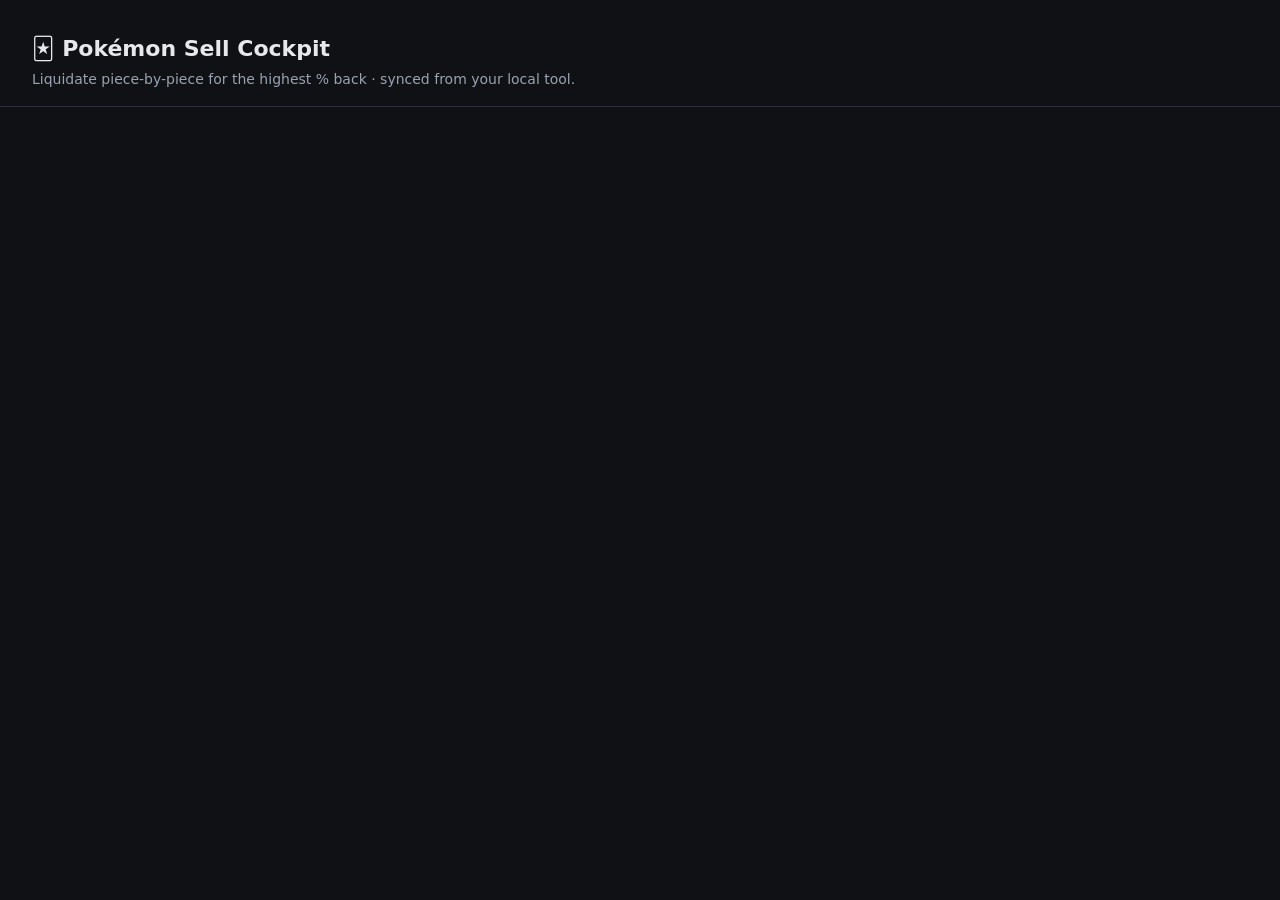
==== cloud/index.html @ ad4744eb "Self-contained web app: in-browser CSV import (engine.js) The cloud cockpit no longer depends on the" ====
<!doctype html>
<html lang="en">
<head>
  <meta charset="utf-8" />
  <meta name="viewport" content="width=device-width, initial-scale=1" />
  <title>Pokémon Sell Cockpit</title>
  <link rel="stylesheet" href="style.css" />
</head>
<body>
  <header>
    <h1>🃏 Pokémon Sell Cockpit</h1>
    <p class="subtitle">Liquidate piece-by-piece for the highest % back · synced from your local tool.</p>
  </header>

  <main>
    <!-- Auth -->
    <section id="auth-section" class="card hidden">
      <h2>Sign in</h2>
      <div class="auth-form">
        <input type="email" id="auth-email" placeholder="email" autocomplete="username" />
        <input type="password" id="auth-pass" placeholder="password" autocomplete="current-password" />
        <div class="actions">
          <button type="button" id="signin-btn">Sign in</button>
          <button type="button" id="signup-btn" class="secondary">Create account</button>
        </div>
        <p id="auth-status" class="status"></p>
      </div>
    </section>

    <!-- Cockpit -->
    <section id="sell-section" class="card hidden">
      <div class="review-header">
        <div>
          <h2>🛒 Sell Cockpit</h2>
          <p id="sell-meta" class="meta">Loading…</p>
        </div>
        <div class="review-nav">
          <div class="view-toggle">
            <button type="button" id="view-grid" class="vt active" title="Grid view">▦</button>
            <button type="button" id="view-list" class="vt" title="List view">☰</button>
          </div>
          <label class="filter-label">Sort
            <select id="sell-sort">
              <option value="value">Value</option>
              <option value="psa10x">PSA-10 ×</option>
              <option value="netpct">Net %</option>
            </select>
          </label>
          <input type="search" id="sell-search" placeholder="Search name or set…" />
          <button type="button" id="import-btn" class="primary">📤 Import CSV</button>
          <input type="file" id="import-file" accept=".csv" hidden />
          <button type="button" id="signout-btn" class="secondary">Sign out</button>
        </div>
      </div>

      <div id="sell-summary" class="sell-summary"></div>
      <div id="sell-tabs" class="sell-tabs"></div>

      <div id="sell-filters" class="sell-filters">
        <select id="f-channel" class="f-sel" title="Channel">
          <option value="">All channels</option>
          <option value="eBay (auction)">eBay auction</option>
          <option value="eBay (fixed)">eBay fixed</option>
          <option value="TCGplayer">TCGplayer</option>
          <option value="LCS">LCS (shop)</option>
        </select>
        <select id="f-band" class="f-sel" title="Price band">
          <option value="">All prices</option>
          <option value="o50">$50+</option>
          <option value="5_50">$5–50</option>
          <option value="1_5">$1–5</option>
          <option value="u1">&lt;$1</option>
        </select>
        <button class="chip" data-filter="notnm" data-value="notnm">🔍 Not NM <span id="notnm-count"></span></button>
        <button class="chip" data-filter="grade" data-value="grade">◆ Grade</button>
        <button class="chip" data-filter="oc" data-value="oc">◎ OC</button>
        <button class="chip" data-filter="shop" data-value="shop">🏪</button>
        <button class="chip" data-filter="keepers" data-value="keepers">★</button>
        <input type="text" id="sell-tag-filter" class="tag-filter" placeholder="tag…" />
      </div>

      <div id="sell-grid" class="sell-grid"></div>
      <p id="sell-empty" class="empty-state hidden">No cards yet — hit <b>📤 Import CSV</b> and pick your Collectr export to load your inventory.</p>

      <div id="card-modal" class="modal hidden">
        <div class="modal-backdrop" id="modal-backdrop"></div>
        <div class="modal-panel" id="modal-panel"></div>
      </div>
    </section>
  </main>

  <script type="module" src="app.js"></script>
</body>
</html>
---- cloud/style.css ----
:root {
  --bg: #0f1115;
  --card: #1a1d24;
  --border: #2a2f3a;
  --border-strong: #3a4150;
  --text: #e6e8ec;
  --text-dim: #9aa3b2;
  --accent: #5b8def;
  --accent-hover: #7aa3ff;
  --success: #4ade80;
  --warn: #fbbf24;
  --danger: #f87171;
  --selected-bg: rgba(91,141,239,0.12);
}

* { box-sizing: border-box; }

body {
  margin: 0;
  padding: 0;
  background: var(--bg);
  color: var(--text);
  font-family: -apple-system, BlinkMacSystemFont, "Segoe UI", system-ui, sans-serif;
  font-size: 15px;
  line-height: 1.5;
}

header {
  padding: 32px 32px 16px;
  border-bottom: 1px solid var(--border);
}

header h1 { margin: 0 0 4px 0; font-size: 22px; font-weight: 600; }
.subtitle { margin: 0; color: var(--text-dim); font-size: 14px; }

main {
  max-width: 1200px;
  margin: 0 auto;
  padding: 24px 32px 64px;
  display: flex;
  flex-direction: column;
  gap: 16px;
}

.card {
  background: var(--card);
  border: 1px solid var(--border);
  border-radius: 8px;
  padding: 20px 24px;
}
.card h2 { margin: 0 0 12px 0; font-size: 16px; font-weight: 600; }
.card h3 { margin: 0 0 8px 0; font-size: 13px; font-weight: 600; text-transform: uppercase; letter-spacing: 0.04em; color: var(--text-dim); }
.card p  { margin: 0 0 12px 0; color: var(--text-dim); font-size: 14px; }

.hidden { display: none !important; }

code { background: rgba(255,255,255,0.06); padding: 1px 6px; border-radius: 3px; font-size: 13px; }
kbd  {
  display: inline-block;
  padding: 1px 6px;
  border: 1px solid var(--border-strong);
  border-bottom-width: 2px;
  border-radius: 4px;
  background: rgba(255,255,255,0.04);
  font-family: ui-monospace, SFMono-Regular, Menlo, monospace;
  font-size: 11px;
  margin: 0 2px;
  color: var(--text);
}

/* Dropzone */
.dropzone {
  border: 2px dashed var(--border);
  border-radius: 8px;
  padding: 28px;
  text-align: center;
  transition: border-color 120ms, background 120ms;
}
.dropzone.drag { border-color: var(--accent); background: rgba(91,141,239,0.06); }
.dropzone-text { margin: 0 0 12px 0; color: var(--text-dim); font-size: 14px; }

button {
  background: var(--accent);
  color: white;
  border: 0;
  padding: 8px 16px;
  border-radius: 6px;
  font: inherit;
  font-weight: 500;
  cursor: pointer;
  transition: background 120ms, opacity 120ms;
}
button:hover { background: var(--accent-hover); }
button:disabled { opacity: 0.5; cursor: not-allowed; }
button.secondary {
  background: transparent;
  color: var(--text);
  border: 1px solid var(--border);
}
button.secondary:hover { background: rgba(255,255,255,0.04); }
button.secondary.ghost { color: var(--text-dim); }
button.primary { background: var(--accent); }

.status { margin-top: 12px; font-size: 14px; }
.status.error { color: var(--danger); }
.status.success { color: var(--success); }

.actions { margin-top: 12px; display: flex; gap: 8px; }

/* Summary stats */
.stats-grid {
  display: grid;
  grid-template-columns: repeat(auto-fit, minmax(160px, 1fr));
  gap: 12px;
  margin-bottom: 12px;
}
.stat {
  background: rgba(255,255,255,0.03);
  border: 1px solid var(--border);
  border-radius: 6px;
  padding: 12px 14px;
}
.stat .label { font-size: 12px; color: var(--text-dim); text-transform: uppercase; letter-spacing: 0.04em; }
.stat .value { font-size: 22px; font-weight: 600; margin-top: 4px; }
.stat .pct   { font-size: 12px; color: var(--text-dim); margin-top: 2px; }

.stat.auto      .value { color: var(--success); }
.stat.review    .value { color: var(--warn); }
.stat.unmatched .value { color: var(--danger); }

.meta { color: var(--text-dim); font-size: 13px; margin: 0; }

/* Review */
.review-header {
  display: flex;
  justify-content: space-between;
  align-items: flex-start;
  margin-bottom: 16px;
  gap: 16px;
}
.review-nav { display: flex; gap: 8px; align-items: center; flex-wrap: wrap; }
.filter-label {
  font-size: 13px;
  color: var(--text-dim);
  display: inline-flex;
  align-items: center;
  gap: 6px;
}
.filter-label select {
  background: var(--card);
  color: var(--text);
  border: 1px solid var(--border);
  border-radius: 4px;
  padding: 5px 8px;
  font: inherit;
  font-size: 13px;
  cursor: pointer;
}
.decision-badge.ignore { background: rgba(154,163,178,0.20); color: var(--text-dim); }

.empty-state { padding: 32px; text-align: center; color: var(--text-dim); }

.review-grid {
  display: grid;
  grid-template-columns: 320px 1fr;
  grid-template-rows: auto auto auto;
  grid-template-areas:
    "hero  inv"
    "hero  candidates"
    "tools tools";
  gap: 16px;
}

.hero {
  grid-area: hero;
  background: rgba(0,0,0,0.3);
  border: 1px solid var(--border);
  border-radius: 8px;
  padding: 12px;
  display: flex;
  flex-direction: column;
  align-items: center;
}
.hero img {
  width: 100%;
  max-width: 296px;
  aspect-ratio: 1 / 1;
  object-fit: contain;
  background: #0a0c10;
  border-radius: 6px;
}
.hero-caption {
  margin: 8px 0 0 0;
  font-size: 12px;
  color: var(--text-dim);
  text-align: center;
}

.inv-panel {
  grid-area: inv;
  background: rgba(255,255,255,0.02);
  border: 1px solid var(--border);
  border-radius: 8px;
  padding: 14px 16px;
}
.inv-data {
  display: grid;
  grid-template-columns: max-content 1fr;
  gap: 4px 16px;
  margin: 0;
  font-size: 14px;
}
.inv-data dt { color: var(--text-dim); }
.inv-data dd { margin: 0; color: var(--text); }
.reason  { margin: 12px 0 0 0; font-size: 12px; color: var(--text-dim); font-style: italic; }
.decision-badge {
  display: inline-block;
  margin-top: 12px;
  padding: 4px 10px;
  border-radius: 4px;
  font-size: 12px;
  font-weight: 600;
  text-transform: uppercase;
  letter-spacing: 0.04em;
}
.decision-badge.confirm  { background: rgba(74,222,128,0.15); color: var(--success); }
.decision-badge.personal { background: rgba(91,141,239,0.15); color: var(--accent); }
.decision-badge.psa      { background: rgba(251,191,36,0.15); color: var(--warn); }
.decision-badge.bad      { background: rgba(248,113,113,0.15); color: var(--danger); }
.decision-badge.skip     { background: rgba(154,163,178,0.15); color: var(--text-dim); }

.candidates {
  grid-area: candidates;
  display: grid;
  grid-template-columns: repeat(auto-fill, minmax(180px, 1fr));
  gap: 12px;
}
.candidate {
  border: 1px solid var(--border);
  border-radius: 8px;
  padding: 8px;
  background: rgba(255,255,255,0.02);
  cursor: pointer;
  transition: border-color 120ms, background 120ms;
  display: flex;
  flex-direction: column;
  gap: 6px;
  position: relative;
}
.candidate:hover { border-color: var(--border-strong); }
.candidate.selected {
  border-color: var(--accent);
  background: var(--selected-bg);
}
.candidate img {
  width: 100%;
  aspect-ratio: 1 / 1;
  object-fit: contain;
  background: #0a0c10;
  border-radius: 4px;
}
.candidate-meta {
  font-size: 12px;
  line-height: 1.35;
}
.candidate-meta .pname { font-weight: 500; color: var(--text); }
.candidate-meta .sub   { color: var(--text-dim); margin-top: 2px; }
.candidate-key {
  position: absolute;
  top: 12px; left: 12px;
  background: rgba(0,0,0,0.7);
  color: white;
  font-family: ui-monospace, monospace;
  font-size: 11px;
  font-weight: 600;
  padding: 2px 6px;
  border-radius: 3px;
}

.toolbar {
  grid-area: tools;
  display: flex;
  gap: 8px;
  flex-wrap: wrap;
  border-top: 1px solid var(--border);
  padding-top: 14px;
}
.toolbar kbd { margin-right: 6px; }

.kbd-help {
  grid-column: 1 / -1;
  margin: 0;
  font-size: 12px;
  color: var(--text-dim);
}

.review-status {
  grid-column: 1 / -1;
  margin: 0;
  font-size: 13px;
  min-height: 18px;
}
.review-status.success { color: var(--success); }
.review-status.error   { color: var(--danger); }

/* ── Spreadsheet view ─────────────────────────────────────────────── */
.sheet-wrap {
  margin-top: 12px;
  overflow-x: auto;
  border: 1px solid var(--border);
  border-radius: 6px;
  max-height: 70vh;
  overflow-y: auto;
}
.sheet {
  width: 100%;
  border-collapse: collapse;
  font-size: 13px;
}
.sheet thead th {
  background: rgba(255,255,255,0.04);
  position: sticky;
  top: 0;
  text-align: left;
  padding: 8px 10px;
  border-bottom: 1px solid var(--border);
  color: var(--text-dim);
  font-weight: 500;
  text-transform: uppercase;
  font-size: 11px;
  letter-spacing: 0.04em;
  white-space: nowrap;
  cursor: pointer;
  user-select: none;
}
.sheet thead th:hover { background: rgba(255,255,255,0.07); }
.sheet thead th .sort-indicator { color: var(--accent); margin-left: 4px; }
.sheet tbody tr {
  border-bottom: 1px solid var(--border);
}
.sheet tbody tr:hover { background: rgba(255,255,255,0.03); }
.sheet tbody td {
  padding: 6px 10px;
  vertical-align: middle;
}
.sheet td.col-img { width: 64px; padding: 4px 6px; }
.sheet td.col-img img {
  width: 56px;
  height: 56px;
  object-fit: contain;
  background: #0a0c10;
  border-radius: 4px;
  cursor: zoom-in;
  display: block;
}
.sheet td.qty,
.sheet td.price { text-align: right; font-variant-numeric: tabular-nums; }
.sheet td.attr {
  white-space: nowrap;
}
.sheet td.attr select {
  background: transparent;
  color: var(--text);
  border: 1px solid var(--border);
  border-radius: 4px;
  padding: 3px 6px;
  font: inherit;
  font-size: 12px;
  cursor: pointer;
}
.sheet td.attr.personal select { color: var(--accent); border-color: var(--accent); }
.sheet td.attr.psa      select { color: var(--warn);   border-color: var(--warn); }
.sheet td.attr.bad      select { color: var(--danger); border-color: var(--danger); }
.sheet td.attr.ignore   select { color: var(--text-dim); }

input[type="search"] {
  background: var(--card);
  color: var(--text);
  border: 1px solid var(--border);
  border-radius: 4px;
  padding: 5px 8px;
  font: inherit;
  font-size: 13px;
  width: 240px;
}

/* Image lightbox triggered by clicking a thumbnail in the sheet */
.lightbox {
  position: fixed; inset: 0;
  background: rgba(0,0,0,0.85);
  display: flex; align-items: center; justify-content: center;
  z-index: 100;
  cursor: zoom-out;
}
.lightbox img {
  max-width: 90vw; max-height: 90vh;
  border-radius: 8px;
  box-shadow: 0 20px 60px rgba(0,0,0,0.6);
}

@media (max-width: 880px) {
  .review-grid {
    grid-template-columns: 1fr;
    grid-template-areas:
      "hero"
      "inv"
      "candidates"
      "tools";
  }
  .hero img { max-width: 100%; }
}

.output {
  background: #0a0c10;
  border: 1px solid var(--border);
  border-radius: 6px;
  padding: 12px;
  font-size: 12px;
  font-family: ui-monospace, SFMono-Regular, Menlo, monospace;
  overflow-x: auto;
  white-space: pre-wrap;
  margin-top: 12px;
  max-height: 320px;
}

/* ===== Sell Cockpit ===== */
.sell-filters { display:flex; flex-direction:column; gap:8px; margin-bottom:16px; }
.sell-filters .filter-row { display:flex; align-items:center; gap:6px; flex-wrap:wrap; }
.sell-filters .filter-label { color:var(--text-dim); font-size:13px; margin-right:4px; }
#sell-filters .chip { background:transparent; border:1px solid var(--border-strong); color:var(--text-dim); border-radius:999px; padding:3px 12px; font-size:13px; cursor:pointer; }
#sell-filters .chip:hover { border-color:var(--accent); color:var(--text); }
#sell-filters .chip.active { background:var(--accent); border-color:var(--accent); color:#fff; }
.tag-filter { background:var(--bg); border:1px solid var(--border-strong); color:var(--text); border-radius:6px; padding:3px 8px; font-size:13px; width:120px; }
.sell-grid { display:grid; grid-template-columns:repeat(auto-fill, minmax(180px, 1fr)); gap:14px; }
.sell-tile { background:var(--bg); border:1px solid var(--border); border-radius:10px; overflow:hidden; display:flex; flex-direction:column; }
.sell-tile.is-keep { border-color:var(--warn); box-shadow:0 0 0 1px var(--warn) inset; }
.tile-img { position:relative; background:#000; aspect-ratio:3/4; display:flex; align-items:center; justify-content:center; }
.tile-img img { width:100%; height:100%; object-fit:contain; }
.tile-img img.broken { display:none; }
.tile-img .noimg { color:var(--text-dim); font-size:12px; }
.keep-star { position:absolute; top:6px; right:6px; background:rgba(0,0,0,0.55); border:none; color:var(--warn); font-size:15px; line-height:1; width:28px; height:28px; border-radius:50%; cursor:pointer; padding:0; display:flex; align-items:center; justify-content:center; }
/* Cleaner compact filter bar */
.sell-filters { flex-direction:row; flex-wrap:wrap; align-items:center; gap:8px; }
.f-sel { background:var(--bg); border:1px solid var(--border-strong); color:var(--text); border-radius:6px; padding:5px 8px; font-size:13px; }
.m-grade.oc { color:var(--text-dim); }
.keep-star:hover { background:rgba(0,0,0,0.85); }
.tile-body { padding:8px 10px 10px; display:flex; flex-direction:column; gap:4px; }
.tile-name { font-size:13px; font-weight:600; white-space:nowrap; overflow:hidden; text-overflow:ellipsis; }
.tile-sub { font-size:11px; color:var(--text-dim); white-space:nowrap; overflow:hidden; text-overflow:ellipsis; }
.tile-row { display:flex; align-items:center; justify-content:space-between; gap:6px; margin-top:2px; }
.tile-row .price { font-size:13px; font-weight:600; }
.sell-tile .badge { font-size:10px; padding:2px 7px; border-radius:999px; font-weight:600; white-space:nowrap; background:var(--border-strong); color:var(--text); }
.sell-tile .badge.ch-ebay-auction { background:#7c3aed; color:#fff; }
.sell-tile .badge.ch-ebay-fixed { background:#5b8def; color:#fff; }
.sell-tile .badge.ch-tcg { background:#0ea5e9; color:#fff; }
.sell-tile .badge.ch-bulk { background:#4b5563; color:#fff; }
.tile-flags { display:flex; flex-wrap:wrap; gap:4px; }
.tile-flags .flag { font-size:10px; color:var(--text-dim); border:1px solid var(--border); border-radius:4px; padding:1px 5px; }
.tile-flags .flag.warn { color:var(--warn); border-color:var(--warn); }
.tile-flags .flag.lock { color:var(--accent-hover); border-color:var(--accent); }
.tile-flags .flag.scarce { color:#c084fc; border-color:#7c3aed; }
.tile-tags { display:flex; flex-wrap:wrap; gap:4px; align-items:center; margin-top:2px; }
.tile-tags .tag { font-size:10px; background:var(--selected-bg); color:var(--accent-hover); border-radius:4px; padding:1px 4px 1px 6px; display:inline-flex; align-items:center; gap:2px; }
.tile-tags .tag-x { background:none; border:none; color:var(--accent-hover); cursor:pointer; font-size:12px; padding:0 2px; }
.tile-tags .add-tag { font-size:10px; background:none; border:1px dashed var(--border-strong); color:var(--text-dim); border-radius:4px; padding:1px 6px; cursor:pointer; }
.tile-tags .add-tag:hover { border-color:var(--accent); color:var(--text); }

/* ===== Sell Cockpit — recovery summary + net% + grade ===== */
.sell-summary { background:linear-gradient(135deg, rgba(91,141,239,0.10), rgba(124,58,237,0.08)); border:1px solid var(--border-strong); border-radius:10px; padding:14px 18px; margin-bottom:16px; display:flex; flex-direction:column; gap:8px; }
.sell-summary .sum-head { display:flex; align-items:baseline; gap:12px; }
.sell-summary .sum-pct { font-size:30px; font-weight:700; color:var(--success); }
.sell-summary .dim { color:var(--text-dim); font-weight:400; font-size:13px; }
.sell-summary .sum-tiers { display:flex; flex-wrap:wrap; gap:14px; }
.sell-summary .sum-tier { font-size:13px; color:var(--text); }
.sell-summary .sum-tier b { color:var(--accent-hover); }
.sell-summary .sum-notes { display:flex; flex-wrap:wrap; gap:14px; font-size:12px; }
.sell-summary .sum-note { color:var(--text-dim); }
.sell-summary .sum-note.grade { color:#c084fc; font-weight:600; }
#sell-sort { background:var(--bg); border:1px solid var(--border-strong); color:var(--text); border-radius:6px; padding:3px 6px; font-size:13px; margin-left:4px; }
.tile-net { font-size:12px; color:var(--text-dim); }
.tile-net b { color:var(--success); }
.tile-flags .flag.grade { color:#c084fc; border-color:#7c3aed; font-weight:600; }

/* Landing CTA into the Sell Cockpit */
.sell-cta { margin-top:16px; padding-top:16px; border-top:1px solid var(--border); display:flex; align-items:center; gap:12px; flex-wrap:wrap; }
.sell-cta .dim { color:var(--text-dim); font-size:13px; }
#open-sell-btn-landing { font-size:15px; padding:10px 18px; }

/* View toggle + list view */
.view-toggle { display:inline-flex; border:1px solid var(--border-strong); border-radius:6px; overflow:hidden; }
.view-toggle .vt { background:transparent; border:none; color:var(--text-dim); padding:4px 11px; cursor:pointer; font-size:14px; line-height:1; }
.view-toggle .vt.active { background:var(--accent); color:#fff; }
.sell-grid.list-view { grid-template-columns:1fr; gap:4px; }
.sell-grid.list-view .sell-tile { flex-direction:row; align-items:stretch; border-radius:6px; }
.sell-grid.list-view .tile-img { width:42px; min-width:42px; height:58px; aspect-ratio:auto; }
.sell-grid.list-view .tile-img img { object-fit:cover; }
.sell-grid.list-view .keep-star { top:1px; right:1px; width:19px; height:19px; font-size:11px; }
.sell-grid.list-view .tile-body { flex:1; flex-direction:row; align-items:center; gap:10px; flex-wrap:wrap; padding:3px 12px; }
.sell-grid.list-view .tile-name { flex:1 1 200px; min-width:120px; }
.sell-grid.list-view .tile-sub { flex:0 0 auto; max-width:190px; }
.sell-grid.list-view .tile-row { flex:0 0 auto; gap:8px; margin:0; }
.sell-grid.list-view .tile-net,
.sell-grid.list-view .tile-flags,
.sell-grid.list-view .tile-tags { flex:0 0 auto; margin:0; }

/* Tile status/photo badges */
.tile-badges { position:absolute; top:6px; left:6px; display:flex; gap:3px; }
.tile-badges .tb { background:rgba(0,0,0,0.6); border-radius:4px; padding:0 4px; font-size:12px; }
.sell-grid.list-view .tile-badges { top:1px; left:1px; }

/* Ledger line in the recovery summary */
.sum-ledger { display:flex; flex-wrap:wrap; gap:14px; font-size:12px; border-top:1px solid var(--border); padding-top:8px; }
.sum-ledger .led.sold { color:var(--success); font-weight:600; }
.sum-ledger .led.dim { color:var(--text-dim); }

/* Card detail modal */
.modal { position:fixed; inset:0; z-index:50; display:flex; align-items:center; justify-content:center; }
.modal.hidden { display:none; }
.modal-backdrop { position:absolute; inset:0; background:rgba(0,0,0,0.62); }
.modal-panel { position:relative; z-index:1; background:var(--card); border:1px solid var(--border-strong); border-radius:12px; max-width:720px; width:92%; max-height:90vh; overflow:auto; padding:22px; }
.modal-close { position:absolute; top:10px; right:14px; background:none; border:none; color:var(--text-dim); font-size:24px; line-height:1; cursor:pointer; }
.modal-close:hover { color:var(--text); }
.modal-grid { display:grid; grid-template-columns:220px 1fr; gap:20px; }
.modal-art img { width:100%; border-radius:8px; }
.modal-info h3 { margin:0 0 4px; font-size:18px; }
.modal-info .dim { color:var(--text-dim); font-size:13px; margin:0 0 12px; }
.m-stats { display:flex; align-items:center; gap:10px; margin-bottom:8px; }
.m-stats .price { font-size:18px; font-weight:700; }
.m-net { color:var(--text-dim); font-size:13px; } .m-net b { color:var(--success); }
.m-grade { color:#c084fc; font-size:12px; margin-bottom:10px; }
.m-row { display:flex; align-items:center; gap:8px; flex-wrap:wrap; margin-bottom:12px; }
.m-status .filter-label, .m-photos .filter-label { color:var(--text-dim); font-size:12px; }
.m-btn { background:transparent; border:1px solid var(--border-strong); color:var(--text); border-radius:6px; padding:5px 12px; cursor:pointer; font-size:13px; }
.m-btn:hover { border-color:var(--accent); }
.m-btn.on { background:var(--accent); border-color:var(--accent); color:#fff; }
.m-btn.ghost { color:var(--text-dim); border-style:dashed; }
.m-price { width:90px; background:var(--bg); border:1px solid var(--border-strong); color:var(--text); border-radius:6px; padding:5px 8px; }
.m-photos { margin-top:6px; }
.ps-wrap { display:flex; gap:12px; margin-top:8px; }
.photo-slot { flex:1; }
.ps-drop { display:flex; align-items:center; justify-content:center; height:150px; border:1px dashed var(--border-strong); border-radius:8px; cursor:pointer; overflow:hidden; background:var(--bg); }
.ps-drop:hover { border-color:var(--accent); }
.ps-drop img { width:100%; height:100%; object-fit:contain; }
.ps-hint { color:var(--text-dim); font-size:13px; }
.ps-row { display:flex; justify-content:space-between; align-items:center; margin-top:4px; font-size:12px; color:var(--text-dim); text-transform:capitalize; }
.linkbtn { background:none; border:none; color:var(--accent-hover); cursor:pointer; font-size:12px; }
@media (max-width:600px){ .modal-grid { grid-template-columns:1fr; } .modal-art img { max-width:200px; margin:0 auto; display:block; } }

/* Condition chip + modal extras */
.cond-chip { font-size:9px; background:var(--warn); color:#000; border-radius:3px; padding:0 4px; font-weight:700; vertical-align:middle; }
.m-extra { align-items:center; }
#m-cond { background:var(--bg); border:1px solid var(--border-strong); color:var(--text); border-radius:6px; padding:4px 8px; margin-left:6px; }
.m-extra-lines { display:flex; flex-direction:column; gap:6px; margin:0 0 14px; font-size:13px; }
.m-line b { color:var(--success); }
.m-btn.sm { padding:2px 8px; font-size:11px; margin-left:8px; }

/* ===== Tabs + quickbar + PSA emphasis (cockpit v2) ===== */
.sell-tabs { display:flex; gap:6px; flex-wrap:wrap; margin-bottom:12px; border-bottom:1px solid var(--border); padding-bottom:0; }
.sell-tabs .tab { background:transparent; border:1px solid transparent; border-bottom:none; color:var(--text-dim); padding:8px 14px; border-radius:8px 8px 0 0; cursor:pointer; font-size:14px; }
.sell-tabs .tab:hover { color:var(--text); }
.sell-tabs .tab.active { background:var(--card); border-color:var(--border-strong); color:var(--text); font-weight:600; box-shadow:inset 0 -2px 0 var(--accent); }
.sell-tabs .tab-val { color:var(--success); font-size:12px; margin-left:4px; }
.quickbar { display:flex; gap:4px; margin-top:4px; }
.quickbar .qb { background:var(--bg); border:1px solid var(--border); color:var(--text-dim); border-radius:5px; padding:1px 7px; font-size:11px; cursor:pointer; line-height:1.6; }
.quickbar .qb:hover { border-color:var(--accent); color:var(--text); }
.quickbar .qb.on { background:var(--accent); border-color:var(--accent); color:#fff; }
.sell-grid.list-view .quickbar { margin:0; }
.tile-psa { font-size:12px; color:var(--text-dim); }
.tile-psa b { color:#c084fc; }
.tile-psa.hot { color:var(--warn); font-weight:600; }
.tile-psa.hot b { color:var(--warn); }
.m-line.hot { color:var(--warn); font-weight:600; }
.tb.notnm { background:rgba(251,191,36,0.25); }
#prices-btn:disabled { opacity:0.7; cursor:wait; }

/* Cloud auth form */
.auth-form { max-width:340px; display:flex; flex-direction:column; gap:10px; }
.auth-form input { background:var(--bg); border:1px solid var(--border-strong); color:var(--text); border-radius:6px; padding:10px 12px; font:inherit; }
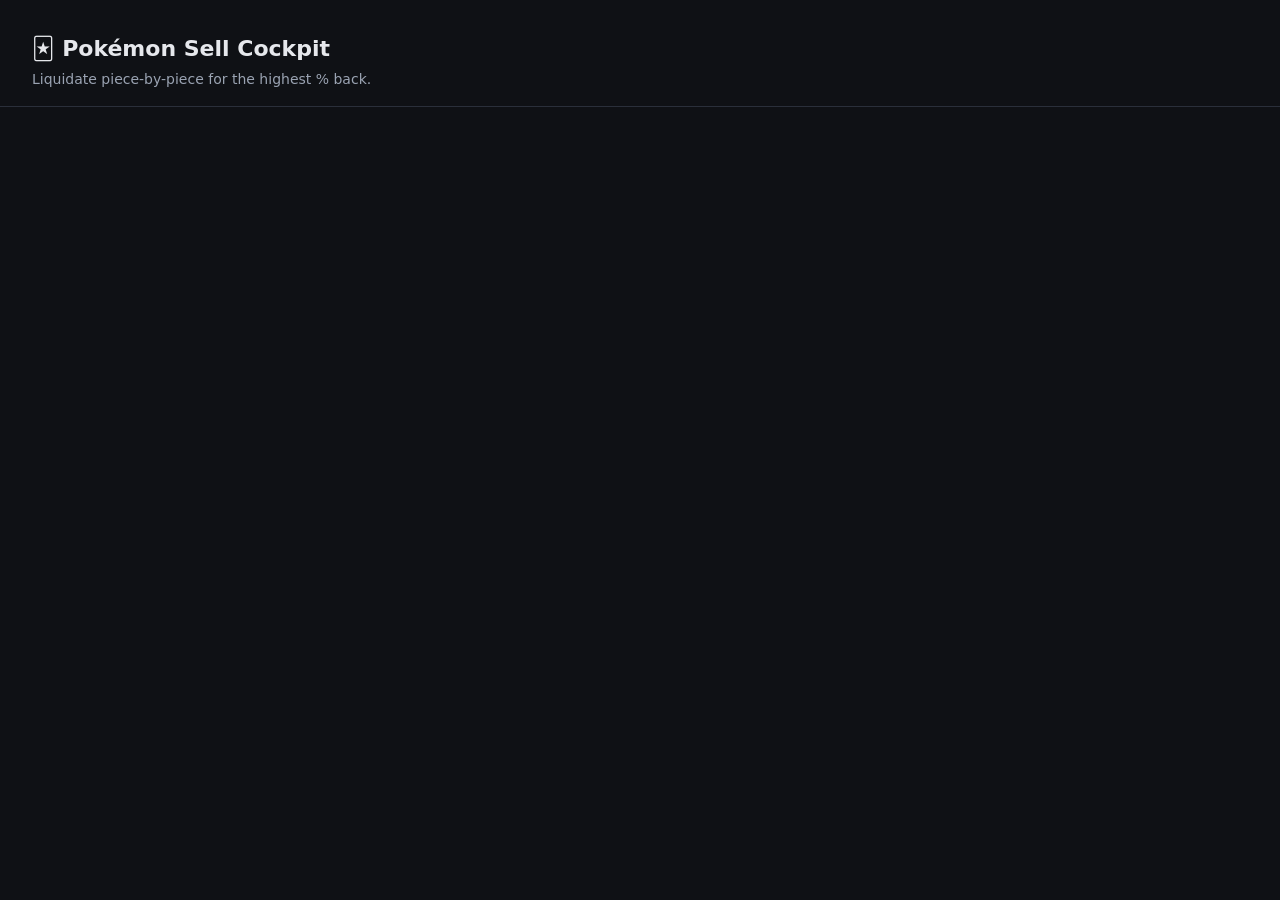
==== commit a6c39017: "Cockpit v4: piles, dup fix, TCGP export, delete, images, price-pop UI - Duplicates fixed: pagination" ====
--- a/cloud/index.html
+++ b/cloud/index.html
@@ -4,12 +4,13 @@
   <meta charset="utf-8" />
   <meta name="viewport" content="width=device-width, initial-scale=1" />
   <title>Pokémon Sell Cockpit</title>
+  <link rel="icon" type="image/svg+xml" href="/favicon.svg" />
   <link rel="stylesheet" href="style.css" />
 </head>
 <body>
   <header>
     <h1>🃏 Pokémon Sell Cockpit</h1>
-    <p class="subtitle">Liquidate piece-by-piece for the highest % back · synced from your local tool.</p>
+    <p class="subtitle">Liquidate piece-by-piece for the highest % back.</p>
   </header>
 
   <main>
@@ -49,6 +50,12 @@
           <input type="search" id="sell-search" placeholder="Search name or set…" />
           <button type="button" id="import-btn" class="primary">📤 Import CSV</button>
           <input type="file" id="import-file" accept=".csv" hidden />
+          <button type="button" id="prices-btn" class="secondary" title="Fetch real market + PSA-10 prices (PriceCharting) for Pokémon $10+">💲 Update prices</button>
+          <button type="button" id="lcs-btn" class="secondary" title="Download the shop drop-off price sheet (🏪 pile)">🏪 Drop-off CSV</button>
+          <button type="button" id="tcgp-btn" class="secondary" title="Export the TCGplayer Seller Portal add-quantity sheet for TCGplayer-routed cards">📄 TCGP CSV</button>
+          <button type="button" id="catalog-btn" class="secondary" title="One-time: upload your TCGplayer Seller Portal pricing export CSV(s) as the matching catalog">⚙️ TCGP catalog</button>
+          <input type="file" id="catalog-file" accept=".csv" multiple hidden />
+          <button type="button" id="delete-btn" class="secondary danger" title="Delete your entire cloud inventory">🗑</button>
           <button type="button" id="signout-btn" class="secondary">Sign out</button>
         </div>
       </div>
@@ -71,16 +78,13 @@
           <option value="1_5">$1–5</option>
           <option value="u1">&lt;$1</option>
         </select>
-        <button class="chip" data-filter="notnm" data-value="notnm">🔍 Not NM <span id="notnm-count"></span></button>
-        <button class="chip" data-filter="grade" data-value="grade">◆ Grade</button>
-        <button class="chip" data-filter="oc" data-value="oc">◎ OC</button>
-        <button class="chip" data-filter="shop" data-value="shop">🏪</button>
-        <button class="chip" data-filter="keepers" data-value="keepers">★</button>
+        <button class="chip" data-filter="grade" data-value="grade">◆ Grade candidates</button>
+        <button class="chip" data-filter="oc" data-value="oc">◎ Off-center</button>
         <input type="text" id="sell-tag-filter" class="tag-filter" placeholder="tag…" />
       </div>
 
       <div id="sell-grid" class="sell-grid"></div>
-      <p id="sell-empty" class="empty-state hidden">No cards yet — hit <b>📤 Import CSV</b> and pick your Collectr export to load your inventory.</p>
+      <p id="sell-empty" class="empty-state hidden">Nothing here — cards you file with the quick-tags land in their pile tabs; hit <b>📤 Import CSV</b> if your inventory is empty.</p>
 
       <div id="card-modal" class="modal hidden">
         <div class="modal-backdrop" id="modal-backdrop"></div>
--- a/cloud/style.css
+++ b/cloud/style.css
@@ -576,3 +576,44 @@
 /* Cloud auth form */
 .auth-form { max-width:340px; display:flex; flex-direction:column; gap:10px; }
 .auth-form input { background:var(--bg); border:1px solid var(--border-strong); color:var(--text); border-radius:6px; padding:10px 12px; font:inherit; }
+
+/* Photo slots (modal) */
+.m-photos { margin-top:6px; }
+.m-photos .filter-label { color:var(--text-dim); font-size:12px; }
+.ps-wrap { display:flex; gap:12px; margin-top:8px; }
+.photo-slot { flex:1; }
+.ps-drop { display:flex; align-items:center; justify-content:center; height:150px; border:1px dashed var(--border-strong); border-radius:8px; cursor:pointer; overflow:hidden; background:var(--bg); }
+.ps-drop:hover { border-color:var(--accent); }
+.ps-drop img { width:100%; height:100%; object-fit:contain; }
+.ps-hint { color:var(--text-dim); font-size:13px; }
+.ps-row { display:flex; justify-content:space-between; align-items:center; margin-top:4px; font-size:12px; color:var(--text-dim); text-transform:capitalize; }
+.linkbtn { background:none; border:none; color:var(--accent-hover); cursor:pointer; font-size:12px; }
+
+/* ===== v4: price pop, qty chip, details-left/actions-right, piles ===== */
+.price-row { display:flex; align-items:center; gap:8px; margin:4px 0 2px; }
+.price-big { font-size:19px; font-weight:800; color:var(--success); letter-spacing:-0.02em; }
+.qty-chip { background:var(--accent); color:#fff; font-size:12px; font-weight:700; border-radius:6px; padding:1px 8px; }
+.cond-chip { font-size:10px; }
+.tile-body { flex-direction:column; }
+.t-details { display:flex; flex-direction:column; gap:2px; min-width:0; }
+.t-actions { display:flex; flex-direction:column; gap:5px; align-items:flex-end; margin-top:6px; }
+.t-actions .tile-flags { justify-content:flex-end; }
+/* List view: details left, actions right */
+.sell-grid.list-view .tile-body { flex-direction:row; align-items:center; justify-content:space-between; gap:14px; }
+.sell-grid.list-view .t-details { flex:1 1 auto; flex-direction:row; align-items:center; gap:12px; flex-wrap:wrap; }
+.sell-grid.list-view .t-details .tile-name { flex:0 1 240px; min-width:140px; }
+.sell-grid.list-view .t-details .tile-sub { max-width:170px; }
+.sell-grid.list-view .t-details .price-row { margin:0; }
+.sell-grid.list-view .t-actions { flex-direction:row; align-items:center; margin:0; gap:8px; }
+.sell-grid.list-view .price-big { font-size:17px; }
+/* Tabs: piles + counts */
+.tab-divider { width:1px; align-self:stretch; background:var(--border-strong); margin:6px 6px; }
+.sell-tabs .tab-ct { color:var(--text-dim); font-size:11px; margin-left:5px; background:rgba(255,255,255,0.06); border-radius:8px; padding:0 6px; }
+/* Modal: details left, action stack right */
+.m-cols { display:grid; grid-template-columns:1fr 170px; gap:16px; margin-bottom:12px; }
+.m-left { display:flex; flex-direction:column; gap:8px; }
+.m-right { display:flex; flex-direction:column; gap:6px; }
+.m-right .m-btn { width:100%; text-align:left; }
+button.danger { border-color:var(--danger); color:var(--danger); }
+button.danger:hover { background:rgba(248,113,113,0.12); }
+@media (max-width:640px){ .m-cols { grid-template-columns:1fr; } }
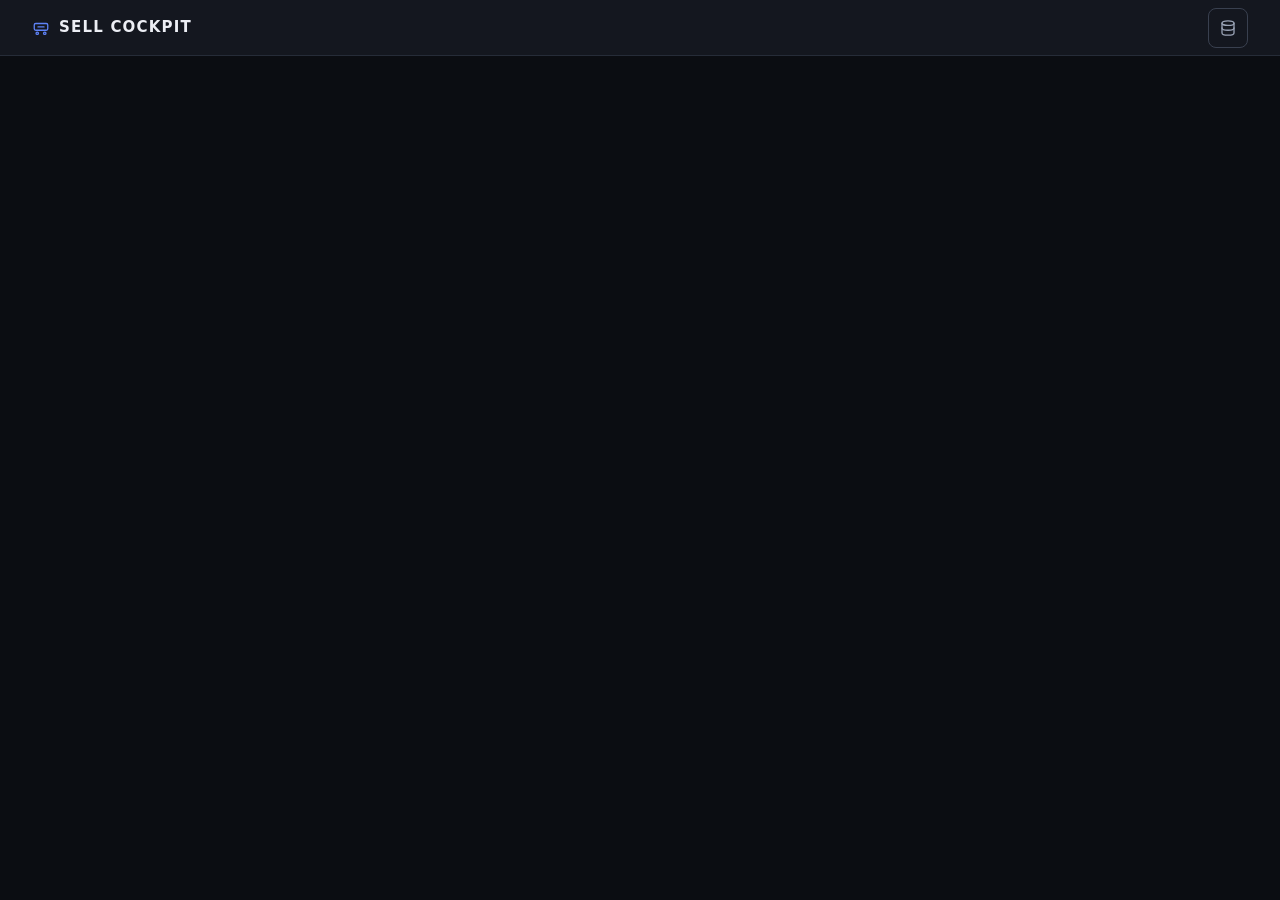
==== commit 7c7e1813: "Cockpit v5 — "THE LINE": full UI redesign around the money workflow Decide → Prep → Cash Out station" ====
--- a/cloud/index.html
+++ b/cloud/index.html
@@ -3,95 +3,90 @@
 <head>
   <meta charset="utf-8" />
   <meta name="viewport" content="width=device-width, initial-scale=1" />
-  <title>Pokémon Sell Cockpit</title>
+  <title>Sell Cockpit</title>
   <link rel="icon" type="image/svg+xml" href="/favicon.svg" />
   <link rel="stylesheet" href="style.css" />
 </head>
 <body>
-  <header>
-    <h1>🃏 Pokémon Sell Cockpit</h1>
-    <p class="subtitle">Liquidate piece-by-piece for the highest % back.</p>
+  <!-- Icon sprite: Lucide-style, 24×24, stroke=currentColor, no fills -->
+  <svg style="display:none" xmlns="http://www.w3.org/2000/svg">
+    <symbol id="i-conveyor" viewBox="0 0 24 24" fill="none" stroke="currentColor" stroke-width="1.75" stroke-linecap="round" stroke-linejoin="round"><rect x="3" y="6" width="18" height="9" rx="2"/><circle cx="7" cy="19" r="1.6"/><circle cx="17" cy="19" r="1.6"/><path d="M8 10.5h8"/></symbol>
+    <symbol id="i-sell" viewBox="0 0 24 24" fill="none" stroke="currentColor" stroke-width="1.75" stroke-linecap="round" stroke-linejoin="round"><path d="M12.6 3H19a2 2 0 0 1 2 2v6.4a2 2 0 0 1-.6 1.4l-7.6 7.6a2 2 0 0 1-2.8 0l-6.4-6.4a2 2 0 0 1 0-2.8L11.2 3.6a2 2 0 0 1 1.4-.6Z"/><path d="M16.5 6.5v2M15.5 8.5h1.6a1 1 0 0 1 0 2h-1.2a1 1 0 0 0 0 2h1.6"/></symbol>
+    <symbol id="i-keep" viewBox="0 0 24 24" fill="none" stroke="currentColor" stroke-width="1.75" stroke-linecap="round" stroke-linejoin="round"><path d="m12 3 2.7 5.6 6.1.8-4.5 4.3 1.1 6-5.4-2.9L6.6 19.7l1.1-6L3.2 9.4l6.1-.8Z"/></symbol>
+    <symbol id="i-grade" viewBox="0 0 24 24" fill="none" stroke="currentColor" stroke-width="1.75" stroke-linecap="round" stroke-linejoin="round"><path d="M7 3h10l4 6-9 12L3 9Z"/><path d="M3 9h18M9.5 3 8 9l4 12M14.5 3 16 9l-4 12"/></symbol>
+    <symbol id="i-shop" viewBox="0 0 24 24" fill="none" stroke="currentColor" stroke-width="1.75" stroke-linecap="round" stroke-linejoin="round"><path d="M4 10v9a1 1 0 0 0 1 1h14a1 1 0 0 0 1-1v-9"/><path d="M3.5 6 5 3h14l1.5 3a2.4 2.4 0 0 1-4.3 1.6 2.4 2.4 0 0 1-4.2 0 2.4 2.4 0 0 1-4.2 0A2.4 2.4 0 0 1 3.5 6Z"/><path d="M9 20v-6h6v6"/></symbol>
+    <symbol id="i-check" viewBox="0 0 24 24" fill="none" stroke="currentColor" stroke-width="1.75" stroke-linecap="round" stroke-linejoin="round"><circle cx="10.5" cy="10.5" r="6.5"/><path d="m20 20-4.4-4.4"/><path d="M10.5 7.5v3.5M10.5 13.6v.01"/></symbol>
+    <symbol id="i-offcenter" viewBox="0 0 24 24" fill="none" stroke="currentColor" stroke-width="1.75" stroke-linecap="round" stroke-linejoin="round"><circle cx="12" cy="12" r="7"/><path d="M12 2v3M12 19v3M2 12h3M19 12h3"/></symbol>
+    <symbol id="i-camera" viewBox="0 0 24 24" fill="none" stroke="currentColor" stroke-width="1.75" stroke-linecap="round" stroke-linejoin="round"><path d="M3 8a2 2 0 0 1 2-2h1.5l1.5-2h8l1.5 2H19a2 2 0 0 1 2 2v10a2 2 0 0 1-2 2H5a2 2 0 0 1-2-2Z"/><circle cx="12" cy="13" r="3.5"/></symbol>
+    <symbol id="i-import" viewBox="0 0 24 24" fill="none" stroke="currentColor" stroke-width="1.75" stroke-linecap="round" stroke-linejoin="round"><path d="M12 3v10m0 0 4-4m-4 4-4-4"/><path d="M4 15v3a3 3 0 0 0 3 3h10a3 3 0 0 0 3-3v-3"/></symbol>
+    <symbol id="i-export" viewBox="0 0 24 24" fill="none" stroke="currentColor" stroke-width="1.75" stroke-linecap="round" stroke-linejoin="round"><path d="M12 13V3m0 0 4 4m-4-4L8 7"/><path d="M4 15v3a3 3 0 0 0 3 3h10a3 3 0 0 0 3-3v-3"/></symbol>
+    <symbol id="i-refresh" viewBox="0 0 24 24" fill="none" stroke="currentColor" stroke-width="1.75" stroke-linecap="round" stroke-linejoin="round"><path d="M21 12a9 9 0 1 1-2.6-6.4"/><path d="M21 3v5h-5"/></symbol>
+    <symbol id="i-trend-up" viewBox="0 0 24 24" fill="none" stroke="currentColor" stroke-width="1.75" stroke-linecap="round" stroke-linejoin="round"><path d="m3 17 6-6 4 4 8-8"/><path d="M15 7h6v6"/></symbol>
+    <symbol id="i-trend-down" viewBox="0 0 24 24" fill="none" stroke="currentColor" stroke-width="1.75" stroke-linecap="round" stroke-linejoin="round"><path d="m3 7 6 6 4-4 8 8"/><path d="M15 17h6v-6"/></symbol>
+    <symbol id="i-grid" viewBox="0 0 24 24" fill="none" stroke="currentColor" stroke-width="1.75" stroke-linecap="round" stroke-linejoin="round"><rect x="4" y="4" width="7" height="7" rx="1.5"/><rect x="13" y="4" width="7" height="7" rx="1.5"/><rect x="4" y="13" width="7" height="7" rx="1.5"/><rect x="13" y="13" width="7" height="7" rx="1.5"/></symbol>
+    <symbol id="i-list" viewBox="0 0 24 24" fill="none" stroke="currentColor" stroke-width="1.75" stroke-linecap="round" stroke-linejoin="round"><path d="M8 6h13M8 12h13M8 18h13M3.5 6h.01M3.5 12h.01M3.5 18h.01"/></symbol>
+    <symbol id="i-filter" viewBox="0 0 24 24" fill="none" stroke="currentColor" stroke-width="1.75" stroke-linecap="round" stroke-linejoin="round"><path d="M4 5h16l-6.5 7.5V19l-3-1.6v-4.9Z"/></symbol>
+    <symbol id="i-search" viewBox="0 0 24 24" fill="none" stroke="currentColor" stroke-width="1.75" stroke-linecap="round" stroke-linejoin="round"><circle cx="10.5" cy="10.5" r="6.5"/><path d="m20 20-4.4-4.4"/></symbol>
+    <symbol id="i-x" viewBox="0 0 24 24" fill="none" stroke="currentColor" stroke-width="1.75" stroke-linecap="round" stroke-linejoin="round"><path d="M6 6l12 12M18 6 6 18"/></symbol>
+    <symbol id="i-done" viewBox="0 0 24 24" fill="none" stroke="currentColor" stroke-width="1.75" stroke-linecap="round" stroke-linejoin="round"><circle cx="12" cy="12" r="9"/><path d="m8 12.5 2.7 2.7L16 9.5"/></symbol>
+    <symbol id="i-box" viewBox="0 0 24 24" fill="none" stroke="currentColor" stroke-width="1.75" stroke-linecap="round" stroke-linejoin="round"><path d="m12 2 8 4.5v11L12 22l-8-4.5v-11Z"/><path d="M4 6.5 12 11l8-4.5M12 11v11"/></symbol>
+    <symbol id="i-award" viewBox="0 0 24 24" fill="none" stroke="currentColor" stroke-width="1.75" stroke-linecap="round" stroke-linejoin="round"><circle cx="12" cy="9" r="6"/><path d="m8.5 14-1.5 7 5-3 5 3-1.5-7"/></symbol>
+    <symbol id="i-db" viewBox="0 0 24 24" fill="none" stroke="currentColor" stroke-width="1.75" stroke-linecap="round" stroke-linejoin="round"><ellipse cx="12" cy="5.5" rx="8" ry="3"/><path d="M4 5.5V12c0 1.7 3.6 3 8 3s8-1.3 8-3V5.5"/><path d="M4 12v6.5c0 1.7 3.6 3 8 3s8-1.3 8-3V12"/></symbol>
+    <symbol id="i-trash" viewBox="0 0 24 24" fill="none" stroke="currentColor" stroke-width="1.75" stroke-linecap="round" stroke-linejoin="round"><path d="M4 7h16M9 7V5a1 1 0 0 1 1-1h4a1 1 0 0 1 1 1v2m3 0-1 13a2 2 0 0 1-2 2H9a2 2 0 0 1-2-2L6 7"/></symbol>
+    <symbol id="i-signout" viewBox="0 0 24 24" fill="none" stroke="currentColor" stroke-width="1.75" stroke-linecap="round" stroke-linejoin="round"><path d="M9 21H6a2 2 0 0 1-2-2V5a2 2 0 0 1 2-2h3"/><path d="m16 17 5-5-5-5M21 12H9"/></symbol>
+    <symbol id="i-chev" viewBox="0 0 24 24" fill="none" stroke="currentColor" stroke-width="1.75" stroke-linecap="round" stroke-linejoin="round"><path d="m9 6 6 6-6 6"/></symbol>
+    <symbol id="i-copy" viewBox="0 0 24 24" fill="none" stroke="currentColor" stroke-width="1.75" stroke-linecap="round" stroke-linejoin="round"><rect x="9" y="9" width="12" height="12" rx="2"/><path d="M5 15H4a2 2 0 0 1-2-2V4a2 2 0 0 1 2-2h9a2 2 0 0 1 2 2v1"/></symbol>
+  </svg>
+
+  <header class="app">
+    <span class="wordmark"><svg class="ic m" aria-hidden="true"><use href="#i-conveyor"/></svg>SELL COCKPIT</span>
+    <span class="hd-spacer"></span>
+    <span class="hd-stat" id="hd-stat" title="Projected net if everything sells"></span>
+    <div class="menu-wrap">
+      <button class="icon-btn" id="data-btn" aria-label="Data menu"><svg class="ic m" aria-hidden="true"><use href="#i-db"/></svg></button>
+      <div class="menu hidden" id="data-menu">
+        <button id="import-btn"><svg class="ic" aria-hidden="true"><use href="#i-import"/></svg>Import Collectr CSV…</button>
+        <button id="prices-btn"><svg class="ic" aria-hidden="true"><use href="#i-refresh"/></svg>Refresh real prices</button>
+        <button id="catalog-btn"><svg class="ic" aria-hidden="true"><use href="#i-db"/></svg>TCGplayer catalog…</button>
+        <div class="sep"></div>
+        <button id="delete-btn" class="danger"><svg class="ic" aria-hidden="true"><use href="#i-trash"/></svg>Delete inventory</button>
+        <button id="signout-btn"><svg class="ic" aria-hidden="true"><use href="#i-signout"/></svg>Sign out</button>
+      </div>
+    </div>
   </header>
 
-  <main>
-    <!-- Auth -->
-    <section id="auth-section" class="card hidden">
-      <h2>Sign in</h2>
-      <div class="auth-form">
-        <input type="email" id="auth-email" placeholder="email" autocomplete="username" />
-        <input type="password" id="auth-pass" placeholder="password" autocomplete="current-password" />
-        <div class="actions">
-          <button type="button" id="signin-btn">Sign in</button>
-          <button type="button" id="signup-btn" class="secondary">Create account</button>
-        </div>
-        <p id="auth-status" class="status"></p>
-      </div>
-    </section>
+  <input type="file" id="import-file" accept=".csv" hidden />
+  <input type="file" id="catalog-file" accept=".csv" multiple hidden />
 
-    <!-- Cockpit -->
-    <section id="sell-section" class="card hidden">
-      <div class="review-header">
-        <div>
-          <h2>🛒 Sell Cockpit</h2>
-          <p id="sell-meta" class="meta">Loading…</p>
-        </div>
-        <div class="review-nav">
-          <div class="view-toggle">
-            <button type="button" id="view-grid" class="vt active" title="Grid view">▦</button>
-            <button type="button" id="view-list" class="vt" title="List view">☰</button>
-          </div>
-          <label class="filter-label">Sort
-            <select id="sell-sort">
-              <option value="value">Value</option>
-              <option value="psa10x">PSA-10 ×</option>
-              <option value="netpct">Net %</option>
-            </select>
-          </label>
-          <input type="search" id="sell-search" placeholder="Search name or set…" />
-          <button type="button" id="import-btn" class="primary">📤 Import CSV</button>
-          <input type="file" id="import-file" accept=".csv" hidden />
-          <button type="button" id="prices-btn" class="secondary" title="Fetch real market + PSA-10 prices (PriceCharting) for Pokémon $10+">💲 Update prices</button>
-          <button type="button" id="lcs-btn" class="secondary" title="Download the shop drop-off price sheet (🏪 pile)">🏪 Drop-off CSV</button>
-          <button type="button" id="tcgp-btn" class="secondary" title="Export the TCGplayer Seller Portal add-quantity sheet for TCGplayer-routed cards">📄 TCGP CSV</button>
-          <button type="button" id="catalog-btn" class="secondary" title="One-time: upload your TCGplayer Seller Portal pricing export CSV(s) as the matching catalog">⚙️ TCGP catalog</button>
-          <input type="file" id="catalog-file" accept=".csv" multiple hidden />
-          <button type="button" id="delete-btn" class="secondary danger" title="Delete your entire cloud inventory">🗑</button>
-          <button type="button" id="signout-btn" class="secondary">Sign out</button>
-        </div>
-      </div>
+  <!-- Auth -->
+  <div id="auth-section" class="auth-wrap hidden">
+    <div class="auth-card">
+      <span class="wordmark"><svg class="ic m" aria-hidden="true"><use href="#i-conveyor"/></svg>SELL COCKPIT</span>
+      <p class="auth-tag">Turn the binder into dollars.</p>
+      <input type="email" id="auth-email" placeholder="Email" autocomplete="username" />
+      <input type="password" id="auth-pass" placeholder="Password" autocomplete="current-password" />
+      <p class="auth-err" id="auth-status"></p>
+      <button class="cta" id="signin-btn">Sign in</button>
+      <p class="auth-alt">New here? <button id="signup-btn">Create account</button></p>
+    </div>
+  </div>
 
-      <div id="sell-summary" class="sell-summary"></div>
-      <div id="sell-tabs" class="sell-tabs"></div>
+  <!-- App -->
+  <main class="app hidden" id="app-main">
+    <div id="demo-note" class="demo-note hidden">Demo mode — sample collection, nothing saves. <a href="/" style="color:var(--accent)">Sign in</a> to use your own.</div>
+    <div class="next-up" id="next-up"></div>
+    <nav class="stations" id="stations"></nav>
+    <section id="view-decide"></section>
+    <section id="view-prep" class="hidden"></section>
+    <section id="view-cashout" class="hidden"></section>
+    <section id="view-browse" class="hidden"></section>
+  </main>
 
-      <div id="sell-filters" class="sell-filters">
-        <select id="f-channel" class="f-sel" title="Channel">
-          <option value="">All channels</option>
-          <option value="eBay (auction)">eBay auction</option>
-          <option value="eBay (fixed)">eBay fixed</option>
-          <option value="TCGplayer">TCGplayer</option>
-          <option value="LCS">LCS (shop)</option>
-        </select>
-        <select id="f-band" class="f-sel" title="Price band">
-          <option value="">All prices</option>
-          <option value="o50">$50+</option>
-          <option value="5_50">$5–50</option>
-          <option value="1_5">$1–5</option>
-          <option value="u1">&lt;$1</option>
-        </select>
-        <button class="chip" data-filter="grade" data-value="grade">◆ Grade candidates</button>
-        <button class="chip" data-filter="oc" data-value="oc">◎ Off-center</button>
-        <input type="text" id="sell-tag-filter" class="tag-filter" placeholder="tag…" />
-      </div>
-
-      <div id="sell-grid" class="sell-grid"></div>
-      <p id="sell-empty" class="empty-state hidden">Nothing here — cards you file with the quick-tags land in their pile tabs; hit <b>📤 Import CSV</b> if your inventory is empty.</p>
-
-      <div id="card-modal" class="modal hidden">
-        <div class="modal-backdrop" id="modal-backdrop"></div>
-        <div class="modal-panel" id="modal-panel"></div>
-      </div>
-    </section>
-  </main>
+  <!-- Card modal -->
+  <div id="card-modal" class="modal hidden">
+    <div class="modal-backdrop" id="modal-backdrop"></div>
+    <div class="modal-panel" id="modal-panel"></div>
+  </div>
 
   <script type="module" src="app.js"></script>
 </body>
--- a/cloud/style.css
+++ b/cloud/style.css
@@ -1,619 +1,340 @@
+/* SELL COCKPIT — "THE LINE" design system.
+   Rules: --money appears ONLY on net-to-you figures. One filled accent button
+   per screen (the Next-Up CTA). Borders for elevation; shadows only on modal
+   and menus. Type floor 11px. All $ values use .num (tabular numerals). */
+
 :root {
-  --bg: #0f1115;
-  --card: #1a1d24;
-  --border: #2a2f3a;
-  --border-strong: #3a4150;
-  --text: #e6e8ec;
-  --text-dim: #9aa3b2;
-  --accent: #5b8def;
-  --accent-hover: #7aa3ff;
-  --success: #4ade80;
-  --warn: #fbbf24;
-  --danger: #f87171;
-  --selected-bg: rgba(91,141,239,0.12);
+  --bg: #0B0D12;
+  --surface: #14171F;
+  --surface-raised: #1B2029;
+  --border: #262C38;
+  --border-strong: #39404F;
+  --text: #ECEEF4;
+  --text-2: #9AA3B5;
+  --text-3: #667083;
+  --accent: #5E82F6;
+  --accent-hover: #7B9AFF;
+  --selected-bg: rgba(94,130,246,0.12);
+  --money: #3DDC84;
+  --amber: #F5B944;
+  --danger: #F0716B;
 }
 
 * { box-sizing: border-box; }
-
 body {
-  margin: 0;
-  padding: 0;
-  background: var(--bg);
-  color: var(--text);
-  font-family: -apple-system, BlinkMacSystemFont, "Segoe UI", system-ui, sans-serif;
-  font-size: 15px;
-  line-height: 1.5;
-}
-
-header {
-  padding: 32px 32px 16px;
-  border-bottom: 1px solid var(--border);
-}
-
-header h1 { margin: 0 0 4px 0; font-size: 22px; font-weight: 600; }
-.subtitle { margin: 0; color: var(--text-dim); font-size: 14px; }
-
-main {
-  max-width: 1200px;
-  margin: 0 auto;
-  padding: 24px 32px 64px;
-  display: flex;
-  flex-direction: column;
-  gap: 16px;
-}
-
-.card {
-  background: var(--card);
-  border: 1px solid var(--border);
-  border-radius: 8px;
-  padding: 20px 24px;
-}
-.card h2 { margin: 0 0 12px 0; font-size: 16px; font-weight: 600; }
-.card h3 { margin: 0 0 8px 0; font-size: 13px; font-weight: 600; text-transform: uppercase; letter-spacing: 0.04em; color: var(--text-dim); }
-.card p  { margin: 0 0 12px 0; color: var(--text-dim); font-size: 14px; }
-
+  margin: 0; background: var(--bg); color: var(--text);
+  font-family: -apple-system, BlinkMacSystemFont, "Segoe UI", Inter, system-ui, sans-serif;
+  font-size: 14px; line-height: 1.5;
+}
+.num { font-variant-numeric: tabular-nums; }
 .hidden { display: none !important; }
-
-code { background: rgba(255,255,255,0.06); padding: 1px 6px; border-radius: 3px; font-size: 13px; }
-kbd  {
-  display: inline-block;
-  padding: 1px 6px;
-  border: 1px solid var(--border-strong);
-  border-bottom-width: 2px;
-  border-radius: 4px;
-  background: rgba(255,255,255,0.04);
-  font-family: ui-monospace, SFMono-Regular, Menlo, monospace;
-  font-size: 11px;
-  margin: 0 2px;
-  color: var(--text);
-}
-
-/* Dropzone */
-.dropzone {
-  border: 2px dashed var(--border);
-  border-radius: 8px;
-  padding: 28px;
-  text-align: center;
-  transition: border-color 120ms, background 120ms;
-}
-.dropzone.drag { border-color: var(--accent); background: rgba(91,141,239,0.06); }
-.dropzone-text { margin: 0 0 12px 0; color: var(--text-dim); font-size: 14px; }
-
-button {
-  background: var(--accent);
-  color: white;
-  border: 0;
-  padding: 8px 16px;
-  border-radius: 6px;
-  font: inherit;
-  font-weight: 500;
-  cursor: pointer;
-  transition: background 120ms, opacity 120ms;
-}
-button:hover { background: var(--accent-hover); }
-button:disabled { opacity: 0.5; cursor: not-allowed; }
-button.secondary {
-  background: transparent;
-  color: var(--text);
-  border: 1px solid var(--border);
-}
-button.secondary:hover { background: rgba(255,255,255,0.04); }
-button.secondary.ghost { color: var(--text-dim); }
-button.primary { background: var(--accent); }
-
-.status { margin-top: 12px; font-size: 14px; }
-.status.error { color: var(--danger); }
-.status.success { color: var(--success); }
-
-.actions { margin-top: 12px; display: flex; gap: 8px; }
-
-/* Summary stats */
-.stats-grid {
-  display: grid;
-  grid-template-columns: repeat(auto-fit, minmax(160px, 1fr));
-  gap: 12px;
-  margin-bottom: 12px;
-}
-.stat {
-  background: rgba(255,255,255,0.03);
-  border: 1px solid var(--border);
-  border-radius: 6px;
-  padding: 12px 14px;
-}
-.stat .label { font-size: 12px; color: var(--text-dim); text-transform: uppercase; letter-spacing: 0.04em; }
-.stat .value { font-size: 22px; font-weight: 600; margin-top: 4px; }
-.stat .pct   { font-size: 12px; color: var(--text-dim); margin-top: 2px; }
-
-.stat.auto      .value { color: var(--success); }
-.stat.review    .value { color: var(--warn); }
-.stat.unmatched .value { color: var(--danger); }
-
-.meta { color: var(--text-dim); font-size: 13px; margin: 0; }
-
-/* Review */
-.review-header {
-  display: flex;
-  justify-content: space-between;
-  align-items: flex-start;
-  margin-bottom: 16px;
-  gap: 16px;
-}
-.review-nav { display: flex; gap: 8px; align-items: center; flex-wrap: wrap; }
-.filter-label {
-  font-size: 13px;
-  color: var(--text-dim);
-  display: inline-flex;
-  align-items: center;
-  gap: 6px;
-}
-.filter-label select {
-  background: var(--card);
-  color: var(--text);
-  border: 1px solid var(--border);
-  border-radius: 4px;
-  padding: 5px 8px;
-  font: inherit;
-  font-size: 13px;
-  cursor: pointer;
-}
-.decision-badge.ignore { background: rgba(154,163,178,0.20); color: var(--text-dim); }
-
-.empty-state { padding: 32px; text-align: center; color: var(--text-dim); }
-
-.review-grid {
-  display: grid;
-  grid-template-columns: 320px 1fr;
-  grid-template-rows: auto auto auto;
-  grid-template-areas:
-    "hero  inv"
-    "hero  candidates"
-    "tools tools";
-  gap: 16px;
-}
-
-.hero {
-  grid-area: hero;
-  background: rgba(0,0,0,0.3);
-  border: 1px solid var(--border);
-  border-radius: 8px;
-  padding: 12px;
-  display: flex;
-  flex-direction: column;
-  align-items: center;
-}
-.hero img {
-  width: 100%;
-  max-width: 296px;
-  aspect-ratio: 1 / 1;
-  object-fit: contain;
-  background: #0a0c10;
-  border-radius: 6px;
-}
-.hero-caption {
-  margin: 8px 0 0 0;
-  font-size: 12px;
-  color: var(--text-dim);
-  text-align: center;
-}
-
-.inv-panel {
-  grid-area: inv;
-  background: rgba(255,255,255,0.02);
-  border: 1px solid var(--border);
-  border-radius: 8px;
-  padding: 14px 16px;
-}
-.inv-data {
-  display: grid;
-  grid-template-columns: max-content 1fr;
-  gap: 4px 16px;
-  margin: 0;
-  font-size: 14px;
-}
-.inv-data dt { color: var(--text-dim); }
-.inv-data dd { margin: 0; color: var(--text); }
-.reason  { margin: 12px 0 0 0; font-size: 12px; color: var(--text-dim); font-style: italic; }
-.decision-badge {
-  display: inline-block;
-  margin-top: 12px;
-  padding: 4px 10px;
-  border-radius: 4px;
-  font-size: 12px;
-  font-weight: 600;
-  text-transform: uppercase;
-  letter-spacing: 0.04em;
-}
-.decision-badge.confirm  { background: rgba(74,222,128,0.15); color: var(--success); }
-.decision-badge.personal { background: rgba(91,141,239,0.15); color: var(--accent); }
-.decision-badge.psa      { background: rgba(251,191,36,0.15); color: var(--warn); }
-.decision-badge.bad      { background: rgba(248,113,113,0.15); color: var(--danger); }
-.decision-badge.skip     { background: rgba(154,163,178,0.15); color: var(--text-dim); }
-
-.candidates {
-  grid-area: candidates;
-  display: grid;
-  grid-template-columns: repeat(auto-fill, minmax(180px, 1fr));
-  gap: 12px;
-}
-.candidate {
-  border: 1px solid var(--border);
-  border-radius: 8px;
-  padding: 8px;
-  background: rgba(255,255,255,0.02);
-  cursor: pointer;
-  transition: border-color 120ms, background 120ms;
-  display: flex;
-  flex-direction: column;
-  gap: 6px;
-  position: relative;
-}
-.candidate:hover { border-color: var(--border-strong); }
-.candidate.selected {
-  border-color: var(--accent);
-  background: var(--selected-bg);
-}
-.candidate img {
-  width: 100%;
-  aspect-ratio: 1 / 1;
-  object-fit: contain;
-  background: #0a0c10;
-  border-radius: 4px;
-}
-.candidate-meta {
-  font-size: 12px;
-  line-height: 1.35;
-}
-.candidate-meta .pname { font-weight: 500; color: var(--text); }
-.candidate-meta .sub   { color: var(--text-dim); margin-top: 2px; }
-.candidate-key {
-  position: absolute;
-  top: 12px; left: 12px;
-  background: rgba(0,0,0,0.7);
-  color: white;
-  font-family: ui-monospace, monospace;
-  font-size: 11px;
-  font-weight: 600;
-  padding: 2px 6px;
-  border-radius: 3px;
-}
-
-.toolbar {
-  grid-area: tools;
-  display: flex;
-  gap: 8px;
-  flex-wrap: wrap;
-  border-top: 1px solid var(--border);
-  padding-top: 14px;
-}
-.toolbar kbd { margin-right: 6px; }
-
-.kbd-help {
-  grid-column: 1 / -1;
-  margin: 0;
-  font-size: 12px;
-  color: var(--text-dim);
-}
-
-.review-status {
-  grid-column: 1 / -1;
-  margin: 0;
-  font-size: 13px;
-  min-height: 18px;
-}
-.review-status.success { color: var(--success); }
-.review-status.error   { color: var(--danger); }
-
-/* ── Spreadsheet view ─────────────────────────────────────────────── */
-.sheet-wrap {
-  margin-top: 12px;
-  overflow-x: auto;
-  border: 1px solid var(--border);
-  border-radius: 6px;
-  max-height: 70vh;
-  overflow-y: auto;
-}
-.sheet {
-  width: 100%;
-  border-collapse: collapse;
-  font-size: 13px;
-}
-.sheet thead th {
-  background: rgba(255,255,255,0.04);
-  position: sticky;
-  top: 0;
-  text-align: left;
-  padding: 8px 10px;
-  border-bottom: 1px solid var(--border);
-  color: var(--text-dim);
-  font-weight: 500;
-  text-transform: uppercase;
-  font-size: 11px;
-  letter-spacing: 0.04em;
-  white-space: nowrap;
-  cursor: pointer;
-  user-select: none;
-}
-.sheet thead th:hover { background: rgba(255,255,255,0.07); }
-.sheet thead th .sort-indicator { color: var(--accent); margin-left: 4px; }
-.sheet tbody tr {
-  border-bottom: 1px solid var(--border);
-}
-.sheet tbody tr:hover { background: rgba(255,255,255,0.03); }
-.sheet tbody td {
-  padding: 6px 10px;
-  vertical-align: middle;
-}
-.sheet td.col-img { width: 64px; padding: 4px 6px; }
-.sheet td.col-img img {
-  width: 56px;
-  height: 56px;
-  object-fit: contain;
-  background: #0a0c10;
-  border-radius: 4px;
-  cursor: zoom-in;
-  display: block;
-}
-.sheet td.qty,
-.sheet td.price { text-align: right; font-variant-numeric: tabular-nums; }
-.sheet td.attr {
-  white-space: nowrap;
-}
-.sheet td.attr select {
-  background: transparent;
-  color: var(--text);
-  border: 1px solid var(--border);
-  border-radius: 4px;
-  padding: 3px 6px;
-  font: inherit;
-  font-size: 12px;
-  cursor: pointer;
-}
-.sheet td.attr.personal select { color: var(--accent); border-color: var(--accent); }
-.sheet td.attr.psa      select { color: var(--warn);   border-color: var(--warn); }
-.sheet td.attr.bad      select { color: var(--danger); border-color: var(--danger); }
-.sheet td.attr.ignore   select { color: var(--text-dim); }
-
-input[type="search"] {
-  background: var(--card);
-  color: var(--text);
-  border: 1px solid var(--border);
-  border-radius: 4px;
-  padding: 5px 8px;
-  font: inherit;
-  font-size: 13px;
-  width: 240px;
-}
-
-/* Image lightbox triggered by clicking a thumbnail in the sheet */
-.lightbox {
-  position: fixed; inset: 0;
-  background: rgba(0,0,0,0.85);
-  display: flex; align-items: center; justify-content: center;
-  z-index: 100;
-  cursor: zoom-out;
-}
-.lightbox img {
-  max-width: 90vw; max-height: 90vh;
-  border-radius: 8px;
-  box-shadow: 0 20px 60px rgba(0,0,0,0.6);
-}
-
-@media (max-width: 880px) {
-  .review-grid {
-    grid-template-columns: 1fr;
-    grid-template-areas:
-      "hero"
-      "inv"
-      "candidates"
-      "tools";
-  }
-  .hero img { max-width: 100%; }
-}
-
-.output {
-  background: #0a0c10;
-  border: 1px solid var(--border);
-  border-radius: 6px;
-  padding: 12px;
-  font-size: 12px;
-  font-family: ui-monospace, SFMono-Regular, Menlo, monospace;
-  overflow-x: auto;
-  white-space: pre-wrap;
-  margin-top: 12px;
-  max-height: 320px;
-}
-
-/* ===== Sell Cockpit ===== */
-.sell-filters { display:flex; flex-direction:column; gap:8px; margin-bottom:16px; }
-.sell-filters .filter-row { display:flex; align-items:center; gap:6px; flex-wrap:wrap; }
-.sell-filters .filter-label { color:var(--text-dim); font-size:13px; margin-right:4px; }
-#sell-filters .chip { background:transparent; border:1px solid var(--border-strong); color:var(--text-dim); border-radius:999px; padding:3px 12px; font-size:13px; cursor:pointer; }
-#sell-filters .chip:hover { border-color:var(--accent); color:var(--text); }
-#sell-filters .chip.active { background:var(--accent); border-color:var(--accent); color:#fff; }
-.tag-filter { background:var(--bg); border:1px solid var(--border-strong); color:var(--text); border-radius:6px; padding:3px 8px; font-size:13px; width:120px; }
-.sell-grid { display:grid; grid-template-columns:repeat(auto-fill, minmax(180px, 1fr)); gap:14px; }
-.sell-tile { background:var(--bg); border:1px solid var(--border); border-radius:10px; overflow:hidden; display:flex; flex-direction:column; }
-.sell-tile.is-keep { border-color:var(--warn); box-shadow:0 0 0 1px var(--warn) inset; }
-.tile-img { position:relative; background:#000; aspect-ratio:3/4; display:flex; align-items:center; justify-content:center; }
-.tile-img img { width:100%; height:100%; object-fit:contain; }
-.tile-img img.broken { display:none; }
-.tile-img .noimg { color:var(--text-dim); font-size:12px; }
-.keep-star { position:absolute; top:6px; right:6px; background:rgba(0,0,0,0.55); border:none; color:var(--warn); font-size:15px; line-height:1; width:28px; height:28px; border-radius:50%; cursor:pointer; padding:0; display:flex; align-items:center; justify-content:center; }
-/* Cleaner compact filter bar */
-.sell-filters { flex-direction:row; flex-wrap:wrap; align-items:center; gap:8px; }
-.f-sel { background:var(--bg); border:1px solid var(--border-strong); color:var(--text); border-radius:6px; padding:5px 8px; font-size:13px; }
-.m-grade.oc { color:var(--text-dim); }
-.keep-star:hover { background:rgba(0,0,0,0.85); }
-.tile-body { padding:8px 10px 10px; display:flex; flex-direction:column; gap:4px; }
-.tile-name { font-size:13px; font-weight:600; white-space:nowrap; overflow:hidden; text-overflow:ellipsis; }
-.tile-sub { font-size:11px; color:var(--text-dim); white-space:nowrap; overflow:hidden; text-overflow:ellipsis; }
-.tile-row { display:flex; align-items:center; justify-content:space-between; gap:6px; margin-top:2px; }
-.tile-row .price { font-size:13px; font-weight:600; }
-.sell-tile .badge { font-size:10px; padding:2px 7px; border-radius:999px; font-weight:600; white-space:nowrap; background:var(--border-strong); color:var(--text); }
-.sell-tile .badge.ch-ebay-auction { background:#7c3aed; color:#fff; }
-.sell-tile .badge.ch-ebay-fixed { background:#5b8def; color:#fff; }
-.sell-tile .badge.ch-tcg { background:#0ea5e9; color:#fff; }
-.sell-tile .badge.ch-bulk { background:#4b5563; color:#fff; }
-.tile-flags { display:flex; flex-wrap:wrap; gap:4px; }
-.tile-flags .flag { font-size:10px; color:var(--text-dim); border:1px solid var(--border); border-radius:4px; padding:1px 5px; }
-.tile-flags .flag.warn { color:var(--warn); border-color:var(--warn); }
-.tile-flags .flag.lock { color:var(--accent-hover); border-color:var(--accent); }
-.tile-flags .flag.scarce { color:#c084fc; border-color:#7c3aed; }
-.tile-tags { display:flex; flex-wrap:wrap; gap:4px; align-items:center; margin-top:2px; }
-.tile-tags .tag { font-size:10px; background:var(--selected-bg); color:var(--accent-hover); border-radius:4px; padding:1px 4px 1px 6px; display:inline-flex; align-items:center; gap:2px; }
-.tile-tags .tag-x { background:none; border:none; color:var(--accent-hover); cursor:pointer; font-size:12px; padding:0 2px; }
-.tile-tags .add-tag { font-size:10px; background:none; border:1px dashed var(--border-strong); color:var(--text-dim); border-radius:4px; padding:1px 6px; cursor:pointer; }
-.tile-tags .add-tag:hover { border-color:var(--accent); color:var(--text); }
-
-/* ===== Sell Cockpit — recovery summary + net% + grade ===== */
-.sell-summary { background:linear-gradient(135deg, rgba(91,141,239,0.10), rgba(124,58,237,0.08)); border:1px solid var(--border-strong); border-radius:10px; padding:14px 18px; margin-bottom:16px; display:flex; flex-direction:column; gap:8px; }
-.sell-summary .sum-head { display:flex; align-items:baseline; gap:12px; }
-.sell-summary .sum-pct { font-size:30px; font-weight:700; color:var(--success); }
-.sell-summary .dim { color:var(--text-dim); font-weight:400; font-size:13px; }
-.sell-summary .sum-tiers { display:flex; flex-wrap:wrap; gap:14px; }
-.sell-summary .sum-tier { font-size:13px; color:var(--text); }
-.sell-summary .sum-tier b { color:var(--accent-hover); }
-.sell-summary .sum-notes { display:flex; flex-wrap:wrap; gap:14px; font-size:12px; }
-.sell-summary .sum-note { color:var(--text-dim); }
-.sell-summary .sum-note.grade { color:#c084fc; font-weight:600; }
-#sell-sort { background:var(--bg); border:1px solid var(--border-strong); color:var(--text); border-radius:6px; padding:3px 6px; font-size:13px; margin-left:4px; }
-.tile-net { font-size:12px; color:var(--text-dim); }
-.tile-net b { color:var(--success); }
-.tile-flags .flag.grade { color:#c084fc; border-color:#7c3aed; font-weight:600; }
-
-/* Landing CTA into the Sell Cockpit */
-.sell-cta { margin-top:16px; padding-top:16px; border-top:1px solid var(--border); display:flex; align-items:center; gap:12px; flex-wrap:wrap; }
-.sell-cta .dim { color:var(--text-dim); font-size:13px; }
-#open-sell-btn-landing { font-size:15px; padding:10px 18px; }
-
-/* View toggle + list view */
-.view-toggle { display:inline-flex; border:1px solid var(--border-strong); border-radius:6px; overflow:hidden; }
-.view-toggle .vt { background:transparent; border:none; color:var(--text-dim); padding:4px 11px; cursor:pointer; font-size:14px; line-height:1; }
-.view-toggle .vt.active { background:var(--accent); color:#fff; }
-.sell-grid.list-view { grid-template-columns:1fr; gap:4px; }
-.sell-grid.list-view .sell-tile { flex-direction:row; align-items:stretch; border-radius:6px; }
-.sell-grid.list-view .tile-img { width:42px; min-width:42px; height:58px; aspect-ratio:auto; }
-.sell-grid.list-view .tile-img img { object-fit:cover; }
-.sell-grid.list-view .keep-star { top:1px; right:1px; width:19px; height:19px; font-size:11px; }
-.sell-grid.list-view .tile-body { flex:1; flex-direction:row; align-items:center; gap:10px; flex-wrap:wrap; padding:3px 12px; }
-.sell-grid.list-view .tile-name { flex:1 1 200px; min-width:120px; }
-.sell-grid.list-view .tile-sub { flex:0 0 auto; max-width:190px; }
-.sell-grid.list-view .tile-row { flex:0 0 auto; gap:8px; margin:0; }
-.sell-grid.list-view .tile-net,
-.sell-grid.list-view .tile-flags,
-.sell-grid.list-view .tile-tags { flex:0 0 auto; margin:0; }
-
-/* Tile status/photo badges */
-.tile-badges { position:absolute; top:6px; left:6px; display:flex; gap:3px; }
-.tile-badges .tb { background:rgba(0,0,0,0.6); border-radius:4px; padding:0 4px; font-size:12px; }
-.sell-grid.list-view .tile-badges { top:1px; left:1px; }
-
-/* Ledger line in the recovery summary */
-.sum-ledger { display:flex; flex-wrap:wrap; gap:14px; font-size:12px; border-top:1px solid var(--border); padding-top:8px; }
-.sum-ledger .led.sold { color:var(--success); font-weight:600; }
-.sum-ledger .led.dim { color:var(--text-dim); }
-
-/* Card detail modal */
-.modal { position:fixed; inset:0; z-index:50; display:flex; align-items:center; justify-content:center; }
-.modal.hidden { display:none; }
-.modal-backdrop { position:absolute; inset:0; background:rgba(0,0,0,0.62); }
-.modal-panel { position:relative; z-index:1; background:var(--card); border:1px solid var(--border-strong); border-radius:12px; max-width:720px; width:92%; max-height:90vh; overflow:auto; padding:22px; }
-.modal-close { position:absolute; top:10px; right:14px; background:none; border:none; color:var(--text-dim); font-size:24px; line-height:1; cursor:pointer; }
-.modal-close:hover { color:var(--text); }
-.modal-grid { display:grid; grid-template-columns:220px 1fr; gap:20px; }
-.modal-art img { width:100%; border-radius:8px; }
-.modal-info h3 { margin:0 0 4px; font-size:18px; }
-.modal-info .dim { color:var(--text-dim); font-size:13px; margin:0 0 12px; }
-.m-stats { display:flex; align-items:center; gap:10px; margin-bottom:8px; }
-.m-stats .price { font-size:18px; font-weight:700; }
-.m-net { color:var(--text-dim); font-size:13px; } .m-net b { color:var(--success); }
-.m-grade { color:#c084fc; font-size:12px; margin-bottom:10px; }
-.m-row { display:flex; align-items:center; gap:8px; flex-wrap:wrap; margin-bottom:12px; }
-.m-status .filter-label, .m-photos .filter-label { color:var(--text-dim); font-size:12px; }
-.m-btn { background:transparent; border:1px solid var(--border-strong); color:var(--text); border-radius:6px; padding:5px 12px; cursor:pointer; font-size:13px; }
-.m-btn:hover { border-color:var(--accent); }
-.m-btn.on { background:var(--accent); border-color:var(--accent); color:#fff; }
-.m-btn.ghost { color:var(--text-dim); border-style:dashed; }
-.m-price { width:90px; background:var(--bg); border:1px solid var(--border-strong); color:var(--text); border-radius:6px; padding:5px 8px; }
-.m-photos { margin-top:6px; }
-.ps-wrap { display:flex; gap:12px; margin-top:8px; }
-.photo-slot { flex:1; }
-.ps-drop { display:flex; align-items:center; justify-content:center; height:150px; border:1px dashed var(--border-strong); border-radius:8px; cursor:pointer; overflow:hidden; background:var(--bg); }
-.ps-drop:hover { border-color:var(--accent); }
-.ps-drop img { width:100%; height:100%; object-fit:contain; }
-.ps-hint { color:var(--text-dim); font-size:13px; }
-.ps-row { display:flex; justify-content:space-between; align-items:center; margin-top:4px; font-size:12px; color:var(--text-dim); text-transform:capitalize; }
-.linkbtn { background:none; border:none; color:var(--accent-hover); cursor:pointer; font-size:12px; }
-@media (max-width:600px){ .modal-grid { grid-template-columns:1fr; } .modal-art img { max-width:200px; margin:0 auto; display:block; } }
-
-/* Condition chip + modal extras */
-.cond-chip { font-size:9px; background:var(--warn); color:#000; border-radius:3px; padding:0 4px; font-weight:700; vertical-align:middle; }
-.m-extra { align-items:center; }
-#m-cond { background:var(--bg); border:1px solid var(--border-strong); color:var(--text); border-radius:6px; padding:4px 8px; margin-left:6px; }
-.m-extra-lines { display:flex; flex-direction:column; gap:6px; margin:0 0 14px; font-size:13px; }
-.m-line b { color:var(--success); }
-.m-btn.sm { padding:2px 8px; font-size:11px; margin-left:8px; }
-
-/* ===== Tabs + quickbar + PSA emphasis (cockpit v2) ===== */
-.sell-tabs { display:flex; gap:6px; flex-wrap:wrap; margin-bottom:12px; border-bottom:1px solid var(--border); padding-bottom:0; }
-.sell-tabs .tab { background:transparent; border:1px solid transparent; border-bottom:none; color:var(--text-dim); padding:8px 14px; border-radius:8px 8px 0 0; cursor:pointer; font-size:14px; }
-.sell-tabs .tab:hover { color:var(--text); }
-.sell-tabs .tab.active { background:var(--card); border-color:var(--border-strong); color:var(--text); font-weight:600; box-shadow:inset 0 -2px 0 var(--accent); }
-.sell-tabs .tab-val { color:var(--success); font-size:12px; margin-left:4px; }
-.quickbar { display:flex; gap:4px; margin-top:4px; }
-.quickbar .qb { background:var(--bg); border:1px solid var(--border); color:var(--text-dim); border-radius:5px; padding:1px 7px; font-size:11px; cursor:pointer; line-height:1.6; }
-.quickbar .qb:hover { border-color:var(--accent); color:var(--text); }
-.quickbar .qb.on { background:var(--accent); border-color:var(--accent); color:#fff; }
-.sell-grid.list-view .quickbar { margin:0; }
-.tile-psa { font-size:12px; color:var(--text-dim); }
-.tile-psa b { color:#c084fc; }
-.tile-psa.hot { color:var(--warn); font-weight:600; }
-.tile-psa.hot b { color:var(--warn); }
-.m-line.hot { color:var(--warn); font-weight:600; }
-.tb.notnm { background:rgba(251,191,36,0.25); }
-#prices-btn:disabled { opacity:0.7; cursor:wait; }
-
-/* Cloud auth form */
-.auth-form { max-width:340px; display:flex; flex-direction:column; gap:10px; }
-.auth-form input { background:var(--bg); border:1px solid var(--border-strong); color:var(--text); border-radius:6px; padding:10px 12px; font:inherit; }
-
-/* Photo slots (modal) */
-.m-photos { margin-top:6px; }
-.m-photos .filter-label { color:var(--text-dim); font-size:12px; }
-.ps-wrap { display:flex; gap:12px; margin-top:8px; }
-.photo-slot { flex:1; }
-.ps-drop { display:flex; align-items:center; justify-content:center; height:150px; border:1px dashed var(--border-strong); border-radius:8px; cursor:pointer; overflow:hidden; background:var(--bg); }
-.ps-drop:hover { border-color:var(--accent); }
-.ps-drop img { width:100%; height:100%; object-fit:contain; }
-.ps-hint { color:var(--text-dim); font-size:13px; }
-.ps-row { display:flex; justify-content:space-between; align-items:center; margin-top:4px; font-size:12px; color:var(--text-dim); text-transform:capitalize; }
-.linkbtn { background:none; border:none; color:var(--accent-hover); cursor:pointer; font-size:12px; }
-
-/* ===== v4: price pop, qty chip, details-left/actions-right, piles ===== */
-.price-row { display:flex; align-items:center; gap:8px; margin:4px 0 2px; }
-.price-big { font-size:19px; font-weight:800; color:var(--success); letter-spacing:-0.02em; }
-.qty-chip { background:var(--accent); color:#fff; font-size:12px; font-weight:700; border-radius:6px; padding:1px 8px; }
-.cond-chip { font-size:10px; }
-.tile-body { flex-direction:column; }
-.t-details { display:flex; flex-direction:column; gap:2px; min-width:0; }
-.t-actions { display:flex; flex-direction:column; gap:5px; align-items:flex-end; margin-top:6px; }
-.t-actions .tile-flags { justify-content:flex-end; }
-/* List view: details left, actions right */
-.sell-grid.list-view .tile-body { flex-direction:row; align-items:center; justify-content:space-between; gap:14px; }
-.sell-grid.list-view .t-details { flex:1 1 auto; flex-direction:row; align-items:center; gap:12px; flex-wrap:wrap; }
-.sell-grid.list-view .t-details .tile-name { flex:0 1 240px; min-width:140px; }
-.sell-grid.list-view .t-details .tile-sub { max-width:170px; }
-.sell-grid.list-view .t-details .price-row { margin:0; }
-.sell-grid.list-view .t-actions { flex-direction:row; align-items:center; margin:0; gap:8px; }
-.sell-grid.list-view .price-big { font-size:17px; }
-/* Tabs: piles + counts */
-.tab-divider { width:1px; align-self:stretch; background:var(--border-strong); margin:6px 6px; }
-.sell-tabs .tab-ct { color:var(--text-dim); font-size:11px; margin-left:5px; background:rgba(255,255,255,0.06); border-radius:8px; padding:0 6px; }
-/* Modal: details left, action stack right */
-.m-cols { display:grid; grid-template-columns:1fr 170px; gap:16px; margin-bottom:12px; }
-.m-left { display:flex; flex-direction:column; gap:8px; }
-.m-right { display:flex; flex-direction:column; gap:6px; }
-.m-right .m-btn { width:100%; text-align:left; }
-button.danger { border-color:var(--danger); color:var(--danger); }
-button.danger:hover { background:rgba(248,113,113,0.12); }
-@media (max-width:640px){ .m-cols { grid-template-columns:1fr; } }
+.dim { color: var(--text-2); }
+
+/* Icons */
+.ic { width: 16px; height: 16px; flex: none; }
+.ic.s { width: 14px; height: 14px; }
+.ic.m { width: 18px; height: 18px; }
+.ic.l { width: 22px; height: 22px; }
+
+/* Focus + inputs */
+:focus-visible { outline: 2px solid var(--accent); outline-offset: 1px; border-radius: 6px; }
+input, select, button { font: inherit; color: var(--text); }
+input[type="search"], input[type="text"], input[type="email"], input[type="password"], select {
+  background: var(--surface); border: 1px solid var(--border); border-radius: 8px;
+  padding: 8px 10px; height: 40px;
+}
+@media (max-width: 719px) { input, select { font-size: 16px; } }
+
+button { cursor: pointer; border-radius: 8px; border: 1px solid var(--border-strong);
+  background: transparent; color: var(--text); padding: 8px 14px; font-weight: 500; }
+button:hover { border-color: var(--accent); }
+button.cta { background: var(--accent); border-color: var(--accent); color: #fff; font-weight: 600; height: 44px; padding: 0 20px; }
+button.cta:hover { background: var(--accent-hover); }
+button.ghost { border-color: transparent; color: var(--text-2); }
+button.ghost:hover { color: var(--text); border-color: var(--border-strong); }
+button.danger { border-color: var(--danger); color: var(--danger); }
+button.danger:hover { background: rgba(240,113,107,0.1); }
+button:disabled { opacity: 0.45; cursor: not-allowed; }
+
+/* ── Header ─────────────────────────────────────────────────────────────── */
+header.app {
+  height: 56px; display: flex; align-items: center; gap: 16px;
+  padding: 0 32px; background: var(--surface); border-bottom: 1px solid var(--border);
+  position: sticky; top: 0; z-index: 30;
+}
+.wordmark { display: flex; align-items: center; gap: 9px; font-size: 15px; font-weight: 800; letter-spacing: 0.08em; }
+.wordmark .ic { color: var(--accent); }
+.hd-spacer { flex: 1; }
+.hd-stat { text-align: right; line-height: 1.15; }
+.hd-stat .lbl { font-size: 11px; color: var(--text-3); }
+.hd-stat .val { font-size: 15px; font-weight: 700; color: var(--money); }
+.icon-btn { width: 40px; height: 40px; display: inline-flex; align-items: center; justify-content: center;
+  border: 1px solid var(--border-strong); border-radius: 8px; background: transparent; color: var(--text-2); padding: 0; }
+.icon-btn:hover { color: var(--text); border-color: var(--accent); }
+.menu-wrap { position: relative; }
+.menu { position: absolute; right: 0; top: 46px; width: 248px; background: var(--surface-raised);
+  border: 1px solid var(--border-strong); border-radius: 10px; padding: 6px;
+  box-shadow: 0 8px 24px rgba(0,0,0,0.5); z-index: 60; }
+.menu button { display: flex; align-items: center; gap: 10px; width: 100%; text-align: left;
+  border: none; padding: 10px 12px; border-radius: 6px; font-size: 13px; color: var(--text); }
+.menu button:hover { background: var(--selected-bg); }
+.menu .sep { height: 1px; background: var(--border); margin: 6px 4px; }
+.menu button.danger { color: var(--danger); }
+@media (max-width: 719px) { header.app { padding: 0 16px; height: 48px; } }
+@media (max-width: 419px) { .hd-stat { display: none; } }
+
+/* ── Layout ─────────────────────────────────────────────────────────────── */
+main.app { max-width: 1240px; margin: 0 auto; padding: 16px 32px 64px; }
+@media (max-width: 719px) { main.app { padding: 12px 16px 96px; } }
+
+/* Next-Up strip */
+.next-up { display: grid; grid-template-columns: auto 1fr auto; gap: 20px; align-items: center;
+  background: var(--surface-raised); border: 1px solid var(--border-strong); border-radius: 14px;
+  padding: 16px 20px; margin-bottom: 16px; }
+.nu-count { font-size: 34px; font-weight: 800; line-height: 1; }
+.nu-body { min-width: 0; }
+.nu-msg { font-size: 15px; font-weight: 600; }
+.nu-sub { font-size: 12px; color: var(--text-2); margin-top: 2px; }
+.nu-bar { height: 6px; background: var(--border); border-radius: 999px; margin-top: 8px; overflow: hidden; }
+.nu-bar i { display: block; height: 100%; background: var(--accent); border-radius: 999px; transition: width 300ms; }
+.nu-right { display: flex; flex-direction: column; align-items: flex-end; gap: 6px; }
+.nu-actions { display: flex; align-items: center; gap: 8px; }
+.nu-chip { height: 32px; border-radius: 6px; border: 1px solid var(--border-strong); background: transparent;
+  color: var(--text-2); font-size: 12px; padding: 0 12px; display: inline-flex; align-items: center; gap: 7px; }
+.nu-chip::before { content: ""; width: 6px; height: 6px; border-radius: 999px; background: var(--amber); }
+.nu-session { font-size: 12px; color: var(--text-3); }
+@media (max-width: 719px) { .next-up { grid-template-columns: 1fr; gap: 10px; } .nu-right { align-items: stretch; } .nu-actions { flex-direction: column; align-items: stretch; } }
+@media (max-width: 559px) { .nu-chip { display: none; } }
+
+/* Station nav */
+.stations { display: flex; gap: 6px; border: 1px solid var(--border); border-radius: 10px;
+  padding: 4px; background: var(--surface); margin-bottom: 16px; }
+.stations button { flex: 1; display: flex; align-items: center; justify-content: center; gap: 8px;
+  height: 44px; border: none; border-radius: 8px; font-size: 14px; font-weight: 600; color: var(--text-2); }
+.stations button:hover { color: var(--text); }
+.stations button.active { background: var(--surface-raised); color: var(--text); box-shadow: inset 0 -2px 0 var(--accent); }
+.stations button.browse { color: var(--text-3); }
+.stations button.browse.active { color: var(--text); }
+.st-pill { font-size: 11px; padding: 1px 8px; border-radius: 999px; background: rgba(255,255,255,0.06); color: var(--text-2); }
+.st-pill.money { color: var(--money); }
+@media (max-width: 719px) {
+  .stations { position: fixed; left: 0; right: 0; bottom: 0; z-index: 40; margin: 0;
+    border-radius: 0; border: none; border-top: 1px solid var(--border); background: var(--surface);
+    padding: 6px 8px calc(6px + env(safe-area-inset-bottom)); }
+  .stations button { flex-direction: column; gap: 2px; height: 54px; font-size: 11px; }
+  .stations button.active { box-shadow: inset 0 2px 0 var(--accent); }
+  .stations .st-pill { display: none; }
+}
+
+/* Toolbar */
+.toolbar { display: flex; flex-wrap: wrap; align-items: center; gap: 8px; margin-bottom: 12px; }
+.toolbar input[type="search"] { flex: 1 1 160px; min-width: 140px; }
+.chips { display: flex; flex-wrap: wrap; gap: 8px; margin-bottom: 12px; }
+.gchip { border-radius: 999px; height: 34px; padding: 0 14px; display: inline-flex; align-items: center; gap: 8px;
+  border: 1px solid var(--border-strong); background: transparent; font-size: 13px; font-weight: 600; }
+.gchip .v { font-size: 12px; font-weight: 500; color: var(--text-2); }
+.gchip .c { font-size: 11px; color: var(--text-3); }
+.gchip.active { border-color: var(--accent); background: var(--selected-bg); }
+.filter-panel { display: flex; flex-wrap: wrap; gap: 8px; padding: 12px; border: 1px solid var(--border);
+  border-radius: 10px; margin-bottom: 12px; background: var(--surface); }
+.fbadge { min-width: 16px; height: 16px; border-radius: 999px; background: var(--accent); color: #fff;
+  font-size: 10px; display: inline-flex; align-items: center; justify-content: center; padding: 0 4px; }
+.seg { display: inline-flex; border: 1px solid var(--border-strong); border-radius: 8px; overflow: hidden; }
+.seg button { border: none; border-radius: 0; height: 38px; padding: 0 12px; color: var(--text-2); }
+.seg button.active { background: var(--accent); color: #fff; }
+.tog-chip { border-radius: 999px; height: 34px; padding: 0 14px; font-size: 13px; color: var(--text-2); }
+.tog-chip.active { border-color: var(--accent); background: var(--selected-bg); color: var(--text); }
+
+/* Grid + tiles */
+.grid { display: grid; grid-template-columns: repeat(auto-fill, minmax(168px, 1fr)); gap: 12px; }
+.tile { background: var(--surface); border: 1px solid var(--border); border-radius: 10px; overflow: hidden;
+  display: flex; flex-direction: column; transition: opacity 150ms, transform 150ms; }
+.tile.filing { opacity: 0; transform: translateY(-6px); }
+.tile-img { position: relative; aspect-ratio: 3/4; background: #000; display: flex; align-items: center; justify-content: center; cursor: pointer; }
+.tile-img img { width: 100%; height: 100%; object-fit: contain; }
+.tile-img img.broken { display: none; }
+.tile-img .noimg { color: var(--text-3); font-size: 12px; display: flex; flex-direction: column; align-items: center; gap: 6px; }
+.tile-badges { position: absolute; top: 6px; left: 6px; display: flex; gap: 4px; }
+.tile-badges .tb { width: 22px; height: 22px; border-radius: 6px; background: rgba(0,0,0,0.65);
+  display: flex; align-items: center; justify-content: center; color: var(--text-2); }
+.tile-badges .tb.warn { color: var(--amber); }
+.tile-body { padding: 10px 10px 8px; display: flex; flex-direction: column; gap: 2px; cursor: pointer; }
+.t-name { font-size: 13px; font-weight: 600; white-space: nowrap; overflow: hidden; text-overflow: ellipsis; }
+.t-sub { font-size: 11px; color: var(--text-3); white-space: nowrap; overflow: hidden; text-overflow: ellipsis; }
+.t-price { display: flex; align-items: center; gap: 7px; margin-top: 4px; }
+.t-price .p { font-size: 19px; font-weight: 700; }
+.t-price .q { font-size: 11px; border: 1px solid var(--border-strong); border-radius: 6px; padding: 0 7px; color: var(--text-2); }
+.t-price .cond { font-size: 11px; border: 1px solid var(--amber); color: var(--amber); border-radius: 6px; padding: 0 6px; }
+.t-meta { font-size: 11px; color: var(--text-2); white-space: nowrap; overflow: hidden; text-overflow: ellipsis; }
+.t-meta .net { color: var(--money); font-weight: 700; font-size: 12px; }
+.t-meta.hot { color: var(--amber); font-weight: 600; }
+.t-flags { display: flex; gap: 4px; margin-top: 4px; flex-wrap: wrap; }
+.t-flags .fl { font-size: 11px; border: 1px solid var(--border); border-radius: 4px; padding: 0 5px; color: var(--text-3); }
+.t-flags .fl.amber { border-color: var(--amber); color: var(--amber); }
+.decide-row { display: flex; border-top: 1px solid var(--border); }
+.decide-row button { flex: 1; height: 36px; border: none; border-radius: 0; padding: 0;
+  display: flex; align-items: center; justify-content: center; color: var(--text-2); }
+.decide-row button + button { border-left: 1px solid var(--border); }
+.decide-row button:hover { color: var(--text); background: rgba(255,255,255,0.03); }
+.decide-row button.on { background: var(--accent); color: #fff; }
+.pile-chip { font-size: 10px; text-transform: uppercase; letter-spacing: 0.05em; border: 1px solid var(--border-strong);
+  border-radius: 4px; padding: 1px 6px; color: var(--text-2); }
+
+/* List rows (mobile/tablet) */
+.rows { display: flex; flex-direction: column; gap: 4px; }
+.rowc { display: flex; align-items: center; gap: 12px; background: var(--surface); border: 1px solid var(--border);
+  border-radius: 8px; padding: 0 12px 0 0; min-height: 56px; cursor: pointer; }
+.rowc img { width: 40px; height: 56px; object-fit: cover; border-radius: 8px 0 0 8px; }
+.rowc .noimg { width: 40px; height: 56px; display: flex; align-items: center; justify-content: center; color: var(--text-3); }
+.rowc .r-main { flex: 1; min-width: 0; }
+.rowc .r-name { font-size: 13px; font-weight: 600; white-space: nowrap; overflow: hidden; text-overflow: ellipsis; }
+.rowc .r-sub { font-size: 11px; color: var(--text-3); white-space: nowrap; overflow: hidden; text-overflow: ellipsis; }
+.rowc .r-price { font-size: 15px; font-weight: 700; min-width: 72px; text-align: right; }
+.rowc .decide-row { border: none; }
+.rowc .decide-row button { width: 32px; flex: none; height: 32px; border: none; border-radius: 6px; }
+
+/* Desktop table */
+.tablew { overflow-x: auto; border: 1px solid var(--border); border-radius: 10px; }
+table.positions { width: 100%; border-collapse: collapse; font-size: 13px; }
+table.positions thead th { position: sticky; top: 0; background: var(--surface-raised); height: 32px;
+  font-size: 11px; font-weight: 600; text-transform: uppercase; letter-spacing: 0.06em; color: var(--text-2);
+  text-align: left; padding: 0 10px; cursor: pointer; user-select: none; white-space: nowrap; }
+table.positions thead th.num { text-align: right; }
+table.positions thead th .arrow { color: var(--accent); }
+table.positions tbody tr { border-top: 1px solid var(--border); height: 44px; cursor: pointer; }
+table.positions tbody tr:hover, table.positions tbody tr.kfocus { background: var(--surface-raised); }
+table.positions td { padding: 2px 10px; white-space: nowrap; }
+table.positions td.num { text-align: right; }
+td .cell-name { font-size: 13px; font-weight: 600; max-width: 260px; overflow: hidden; text-overflow: ellipsis; }
+td .cell-sub { font-size: 11px; color: var(--text-3); }
+td img.th { width: 28px; height: 39px; object-fit: cover; border-radius: 3px; display: block; }
+td .net { color: var(--money); font-weight: 600; }
+td .route { font-size: 10px; font-weight: 600; text-transform: uppercase; letter-spacing: 0.04em;
+  border: 1px solid var(--border-strong); border-radius: 4px; padding: 2px 6px; color: var(--text-2); }
+td .x-hot { color: var(--amber); font-weight: 700; }
+td .filecell { display: flex; gap: 4px; }
+td .filecell button { width: 26px; height: 26px; padding: 0; border-radius: 5px; border: 1px solid transparent;
+  color: var(--text-3); display: inline-flex; align-items: center; justify-content: center; }
+td .filecell button:hover { color: var(--text); border-color: var(--border-strong); }
+td .filecell button.on { background: var(--accent); color: #fff; }
+
+/* Lanes (Prep + Cash Out) */
+.lane { background: var(--surface); border: 1px solid var(--border); border-radius: 14px; padding: 16px; margin-bottom: 16px; }
+.lane-h { display: flex; align-items: center; gap: 10px; flex-wrap: wrap; margin-bottom: 4px; }
+.lane-h h3 { margin: 0; font-size: 13px; font-weight: 700; text-transform: uppercase; letter-spacing: 0.06em; }
+.lane-h .total { font-size: 13px; font-weight: 600; color: var(--money); margin-left: auto; }
+.lane-sub { font-size: 12px; color: var(--text-2); margin: 0 0 10px; }
+.lane-rows { display: flex; flex-direction: column; }
+.lrow { display: flex; align-items: center; gap: 12px; padding: 8px 0; border-top: 1px solid var(--border); }
+.lrow img { width: 32px; height: 45px; object-fit: cover; border-radius: 4px; }
+.lrow .lr-main { flex: 1; min-width: 0; }
+.lrow .lr-name { font-size: 13px; font-weight: 600; overflow: hidden; text-overflow: ellipsis; white-space: nowrap; }
+.lrow .lr-sub { font-size: 11px; color: var(--text-3); }
+.lrow .lr-val { font-size: 13px; font-weight: 600; }
+.lane-empty { font-size: 12px; color: var(--text-3); padding: 8px 0 2px; }
+.lane-actions { display: flex; gap: 8px; align-items: center; margin-top: 10px; flex-wrap: wrap; }
+.flash { animation: flash 900ms ease-out; }
+@keyframes flash { 0% { background: var(--selected-bg); } 100% { background: transparent; } }
+
+/* Cash Out ledger */
+.ledger { background: var(--surface-raised); border: 1px solid var(--border-strong); border-radius: 14px; padding: 20px; }
+.ledger h3 { margin: 0 0 8px; font-size: 13px; font-weight: 700; text-transform: uppercase; letter-spacing: 0.06em; }
+.ledger .big { font-size: 24px; font-weight: 800; color: var(--money); }
+.ledger .lline { font-size: 13px; color: var(--text-2); margin-top: 2px; }
+.ledger .bar { height: 8px; border-radius: 999px; background: var(--border); overflow: hidden; margin: 12px 0 6px; }
+.ledger .bar i { display: block; height: 100%; background: rgba(61,220,132,0.4); border-right: 2px solid var(--money); }
+
+/* Browse */
+.cat-grid { display: grid; grid-template-columns: repeat(auto-fill, minmax(160px, 1fr)); gap: 12px; }
+.cat-card { background: var(--surface); border: 1px solid var(--border); border-radius: 14px; padding: 16px;
+  cursor: pointer; display: flex; flex-direction: column; gap: 2px; text-align: left; }
+.cat-card:hover { border-color: var(--accent); }
+.cat-card .cn { font-size: 15px; font-weight: 700; display: flex; align-items: center; gap: 8px; }
+.cat-card .cv { font-size: 20px; font-weight: 700; }
+.cat-card .cc { font-size: 12px; color: var(--text-3); }
+.crumb { display: flex; align-items: center; gap: 8px; margin-bottom: 12px; font-size: 13px; color: var(--text-2); }
+.crumb button { border: none; color: var(--accent); padding: 0; }
+
+/* Banner */
+.banner { display: flex; align-items: center; gap: 12px; background: var(--surface-raised); border: 1px solid var(--border-strong);
+  border-radius: 10px; padding: 10px 14px; font-size: 13px; margin-bottom: 12px; }
+.banner .ic { color: var(--amber); }
+.banner .bx { margin-left: auto; display: flex; gap: 8px; align-items: center; }
+
+/* Empty states */
+.empty { text-align: center; padding: 48px 16px; color: var(--text-2); }
+.empty .ic { width: 32px; height: 32px; color: var(--money); margin-bottom: 8px; }
+.empty h4 { margin: 0 0 4px; font-size: 15px; font-weight: 600; color: var(--text); }
+.empty p { margin: 0 0 14px; font-size: 13px; }
+.dropzone-hero { max-width: 480px; margin: 48px auto; border: 2px dashed var(--border-strong); border-radius: 14px;
+  padding: 40px 28px; text-align: center; }
+.dropzone-hero.drag { border-color: var(--accent); background: var(--selected-bg); }
+.dropzone-hero h3 { margin: 0 0 6px; font-size: 18px; font-weight: 700; }
+.dropzone-hero p { margin: 0 0 18px; font-size: 14px; color: var(--text-2); }
+.trunc-note { text-align: center; font-size: 12px; color: var(--text-2); padding: 14px 0 0; }
+
+/* Toast */
+#toast { position: fixed; left: 50%; transform: translateX(-50%); bottom: 20px; z-index: 80;
+  background: var(--surface-raised); border: 1px solid var(--border-strong); border-radius: 8px;
+  padding: 10px 14px; font-size: 13px; display: flex; gap: 12px; align-items: center; min-width: 240px;
+  box-shadow: 0 8px 24px rgba(0,0,0,0.5); }
+#toast button { border: none; color: var(--accent); font-weight: 600; padding: 0; }
+@media (max-width: 719px) { #toast { bottom: 76px; } }
+
+/* Modal */
+.modal { position: fixed; inset: 0; z-index: 70; display: flex; align-items: center; justify-content: center; }
+.modal-backdrop { position: absolute; inset: 0; background: rgba(0,0,0,0.66); }
+.modal-panel { position: relative; background: var(--surface); border: 1px solid var(--border-strong);
+  border-radius: 14px; width: 720px; max-width: 94%; max-height: 90vh; overflow: auto; padding: 24px;
+  box-shadow: 0 24px 64px rgba(0,0,0,0.5); }
+.modal-close { position: absolute; top: 10px; right: 10px; width: 40px; height: 40px; border: none; color: var(--text-2); }
+.m-grid { display: grid; grid-template-columns: 240px 1fr; gap: 20px; }
+.m-art img { width: 100%; border-radius: 10px; }
+.m-art .noimg { aspect-ratio: 3/4; background: #000; border-radius: 10px; display: flex; align-items: center; justify-content: center; color: var(--text-3); }
+.m-title { margin: 0; font-size: 18px; font-weight: 700; }
+.m-sub { font-size: 13px; color: var(--text-2); margin: 2px 0 12px; }
+.m-price { display: flex; align-items: center; gap: 10px; margin-bottom: 4px; }
+.m-price .p { font-size: 24px; font-weight: 700; }
+.m-line { font-size: 13px; margin: 6px 0; }
+.m-line .net { color: var(--money); font-weight: 700; }
+.m-line.hot { color: var(--amber); font-weight: 600; }
+.m-seclbl { font-size: 11px; font-weight: 600; text-transform: uppercase; letter-spacing: 0.06em; color: var(--text-3); margin: 14px 0 6px; }
+.m-decide { display: flex; border: 1px solid var(--border-strong); border-radius: 10px; overflow: hidden; }
+.m-decide button { flex: 1; height: 44px; border: none; border-radius: 0; display: flex; flex-direction: column;
+  align-items: center; justify-content: center; gap: 1px; font-size: 10px; color: var(--text-2); }
+.m-decide button + button { border-left: 1px solid var(--border); }
+.m-decide button.on { background: var(--accent); color: #fff; }
+.m-tools { display: flex; gap: 8px; flex-wrap: wrap; margin-top: 10px; }
+.cond-seg { display: inline-flex; border: 1px solid var(--border-strong); border-radius: 8px; overflow: hidden; }
+.cond-seg button { border: none; border-radius: 0; height: 36px; padding: 0 11px; font-size: 12px; color: var(--text-2); }
+.cond-seg button + button { border-left: 1px solid var(--border); }
+.cond-seg button.active { background: var(--amber); color: #000; font-weight: 700; }
+.cond-seg button:first-child.active { background: var(--surface-raised); color: var(--text); }
+.ps-wrap { display: flex; gap: 12px; margin-top: 8px; }
+.photo-slot { flex: 1; }
+.ps-drop { display: flex; align-items: center; justify-content: center; height: 140px; border: 1px dashed var(--border-strong);
+  border-radius: 10px; cursor: pointer; overflow: hidden; background: var(--bg); flex-direction: column; gap: 6px; color: var(--text-3); font-size: 12px; }
+.ps-drop:hover { border-color: var(--accent); }
+.ps-drop img { width: 100%; height: 100%; object-fit: contain; }
+.ps-row { display: flex; justify-content: space-between; margin-top: 4px; font-size: 12px; color: var(--text-3); }
+.ps-row button { border: none; color: var(--accent-hover); padding: 0; font-size: 12px; }
+@media (max-width: 719px) {
+  .modal { align-items: flex-end; }
+  .modal-panel { width: 100%; max-width: 100%; max-height: 96vh; border-radius: 14px 14px 0 0; padding: 16px; }
+  .m-grid { grid-template-columns: 1fr; }
+  .m-art img, .m-art .noimg { max-width: 220px; margin: 0 auto; display: block; }
+}
+
+/* Auth */
+.auth-wrap { min-height: calc(100vh - 56px); display: flex; align-items: center; justify-content: center; padding: 24px; }
+.auth-card { width: 360px; background: var(--surface); border: 1px solid var(--border); border-radius: 14px; padding: 32px; }
+.auth-card .wordmark { justify-content: center; margin-bottom: 6px; }
+.auth-tag { text-align: center; font-size: 14px; color: var(--text-2); margin: 0 0 20px; }
+.auth-card input { width: 100%; height: 44px; margin-bottom: 10px; }
+.auth-card .cta { width: 100%; }
+.auth-alt { text-align: center; margin-top: 12px; font-size: 13px; }
+.auth-alt button { border: none; color: var(--accent); padding: 0; }
+.auth-err { color: var(--danger); font-size: 13px; margin: 4px 0 8px; min-height: 18px; }
+
+.demo-note { background: var(--selected-bg); border: 1px solid var(--accent); border-radius: 10px;
+  padding: 8px 14px; font-size: 13px; margin-bottom: 12px; }
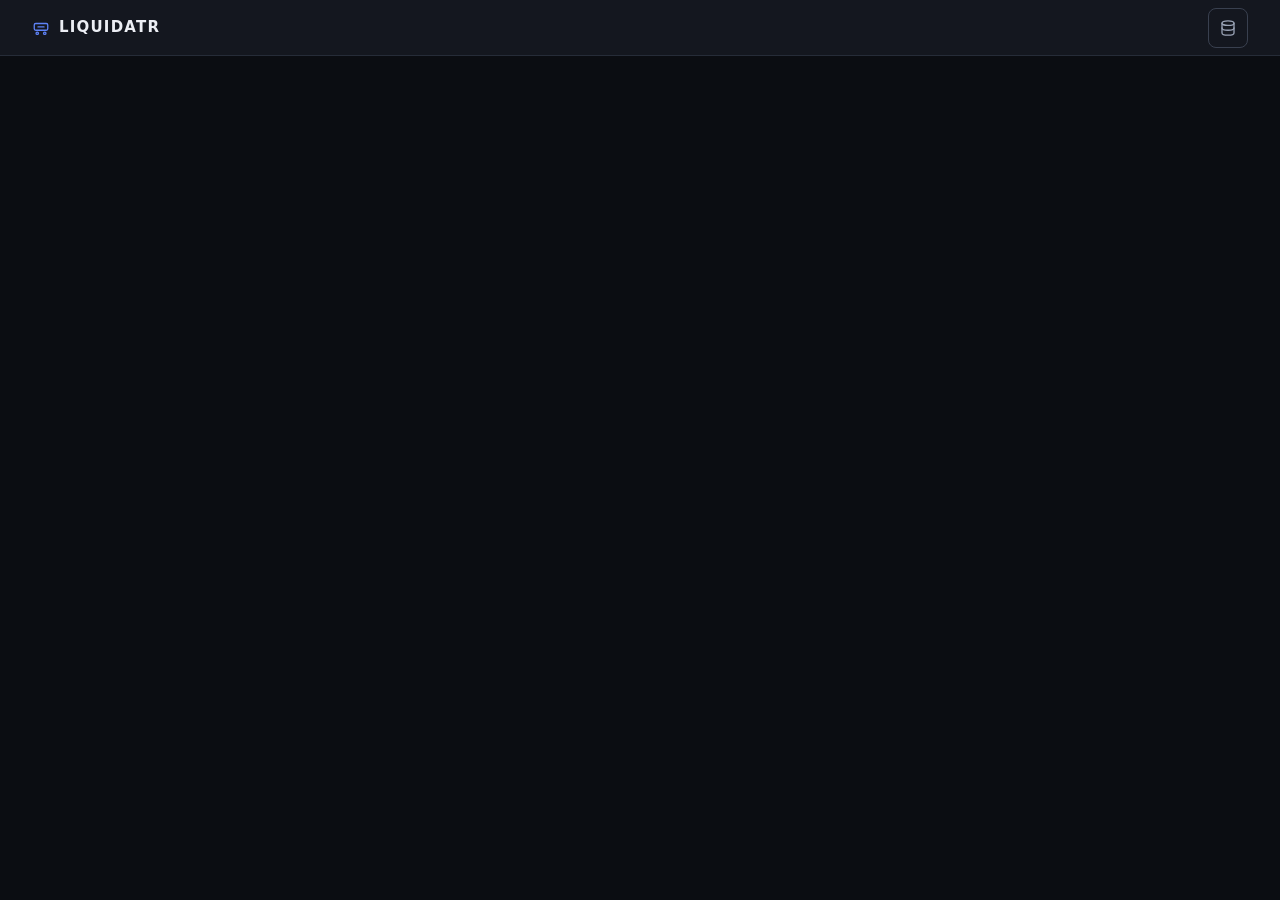
==== commit 3321e381: "v6 — Liquidatr: piles unify Decide/Browse, multi-select filters, modal flow - Rebrand Sell Cockpit →" ====
--- a/cloud/index.html
+++ b/cloud/index.html
@@ -3,7 +3,7 @@
 <head>
   <meta charset="utf-8" />
   <meta name="viewport" content="width=device-width, initial-scale=1" />
-  <title>Sell Cockpit</title>
+  <title>Liquidatr</title>
   <link rel="icon" type="image/svg+xml" href="/favicon.svg" />
   <link rel="stylesheet" href="style.css" />
 </head>
@@ -39,7 +39,7 @@
   </svg>
 
   <header class="app">
-    <span class="wordmark"><svg class="ic m" aria-hidden="true"><use href="#i-conveyor"/></svg>SELL COCKPIT</span>
+    <span class="wordmark"><svg class="ic m" aria-hidden="true"><use href="#i-conveyor"/></svg>LIQUIDATR</span>
     <span class="hd-spacer"></span>
     <span class="hd-stat" id="hd-stat" title="Projected net if everything sells"></span>
     <div class="menu-wrap">
@@ -61,7 +61,7 @@
   <!-- Auth -->
   <div id="auth-section" class="auth-wrap hidden">
     <div class="auth-card">
-      <span class="wordmark"><svg class="ic m" aria-hidden="true"><use href="#i-conveyor"/></svg>SELL COCKPIT</span>
+      <span class="wordmark"><svg class="ic m" aria-hidden="true"><use href="#i-conveyor"/></svg>LIQUIDATR</span>
       <p class="auth-tag">Turn the binder into dollars.</p>
       <input type="email" id="auth-email" placeholder="Email" autocomplete="username" />
       <input type="password" id="auth-pass" placeholder="Password" autocomplete="current-password" />
--- a/cloud/style.css
+++ b/cloud/style.css
@@ -135,10 +135,34 @@
 .gchip .v { font-size: 12px; font-weight: 500; color: var(--text-2); }
 .gchip .c { font-size: 11px; color: var(--text-3); }
 .gchip.active { border-color: var(--accent); background: var(--selected-bg); }
-.filter-panel { display: flex; flex-wrap: wrap; gap: 8px; padding: 12px; border: 1px solid var(--border);
-  border-radius: 10px; margin-bottom: 12px; background: var(--surface); }
-.fbadge { min-width: 16px; height: 16px; border-radius: 999px; background: var(--accent); color: #fff;
-  font-size: 10px; display: inline-flex; align-items: center; justify-content: center; padding: 0 4px; }
+/* Pile selector — where in the line am I looking? */
+.pile-row { border-bottom: 1px solid var(--border); padding-bottom: 12px; }
+.pchip { border-radius: 8px; height: 32px; padding: 0 12px; display: inline-flex; align-items: center; gap: 7px;
+  border: 1px solid transparent; background: transparent; font-size: 13px; font-weight: 600; color: var(--text-2); }
+.pchip .c { font-size: 11px; color: var(--text-3); }
+.pchip:hover { color: var(--text); border-color: var(--border-strong); }
+.pchip.active { border-color: var(--accent); background: var(--selected-bg); color: var(--text); }
+.pchip.active .c { color: var(--text-2); }
+
+/* Always-visible multi-select facet bar */
+.filter-bar { display: flex; flex-wrap: wrap; align-items: center; gap: 6px; margin-bottom: 8px; }
+.filter-bar.rar { margin-bottom: 12px; }
+.fgroup { font-size: 10px; font-weight: 700; text-transform: uppercase; letter-spacing: 0.08em;
+  color: var(--text-3); margin: 0 4px 0 8px; }
+.fgroup:first-child { margin-left: 0; }
+.fchip { border-radius: 999px; height: 28px; padding: 0 11px; font-size: 12px; color: var(--text-2);
+  border: 1px solid var(--border); background: transparent; display: inline-flex; align-items: center; gap: 5px; }
+.fchip:hover { border-color: var(--border-strong); color: var(--text); }
+.fchip.active { border-color: var(--accent); background: var(--selected-bg); color: var(--text); }
+.fchip .fc { font-size: 10px; color: var(--text-3); }
+.fchip.clear { border-color: transparent; color: var(--text-3); }
+.fchip.clear:hover { color: var(--danger); }
+@media (max-width: 719px) {
+  .filter-bar { flex-wrap: nowrap; overflow-x: auto; -webkit-overflow-scrolling: touch;
+    scrollbar-width: none; padding-bottom: 2px; }
+  .filter-bar::-webkit-scrollbar { display: none; }
+  .fchip, .fgroup { flex: none; white-space: nowrap; }
+}
 .seg { display: inline-flex; border: 1px solid var(--border-strong); border-radius: 8px; overflow: hidden; }
 .seg button { border: none; border-radius: 0; height: 38px; padding: 0 12px; color: var(--text-2); }
 .seg button.active { background: var(--accent); color: #fff; }
@@ -244,17 +268,6 @@
 .ledger .bar { height: 8px; border-radius: 999px; background: var(--border); overflow: hidden; margin: 12px 0 6px; }
 .ledger .bar i { display: block; height: 100%; background: rgba(61,220,132,0.4); border-right: 2px solid var(--money); }
 
-/* Browse */
-.cat-grid { display: grid; grid-template-columns: repeat(auto-fill, minmax(160px, 1fr)); gap: 12px; }
-.cat-card { background: var(--surface); border: 1px solid var(--border); border-radius: 14px; padding: 16px;
-  cursor: pointer; display: flex; flex-direction: column; gap: 2px; text-align: left; }
-.cat-card:hover { border-color: var(--accent); }
-.cat-card .cn { font-size: 15px; font-weight: 700; display: flex; align-items: center; gap: 8px; }
-.cat-card .cv { font-size: 20px; font-weight: 700; }
-.cat-card .cc { font-size: 12px; color: var(--text-3); }
-.crumb { display: flex; align-items: center; gap: 8px; margin-bottom: 12px; font-size: 13px; color: var(--text-2); }
-.crumb button { border: none; color: var(--accent); padding: 0; }
-
 /* Banner */
 .banner { display: flex; align-items: center; gap: 12px; background: var(--surface-raised); border: 1px solid var(--border-strong);
   border-radius: 10px; padding: 10px 14px; font-size: 13px; margin-bottom: 12px; }
@@ -288,6 +301,8 @@
   border-radius: 14px; width: 720px; max-width: 94%; max-height: 90vh; overflow: auto; padding: 24px;
   box-shadow: 0 24px 64px rgba(0,0,0,0.5); }
 .modal-close { position: absolute; top: 10px; right: 10px; width: 40px; height: 40px; border: none; color: var(--text-2); }
+.m-nav { position: absolute; top: 12px; right: 56px; display: flex; align-items: center; gap: 8px; font-size: 12px; }
+.m-nav button { width: 34px; height: 34px; padding: 0; font-size: 18px; line-height: 1; }
 .m-grid { display: grid; grid-template-columns: 240px 1fr; gap: 20px; }
 .m-art img { width: 100%; border-radius: 10px; }
 .m-art .noimg { aspect-ratio: 3/4; background: #000; border-radius: 10px; display: flex; align-items: center; justify-content: center; color: var(--text-3); }
